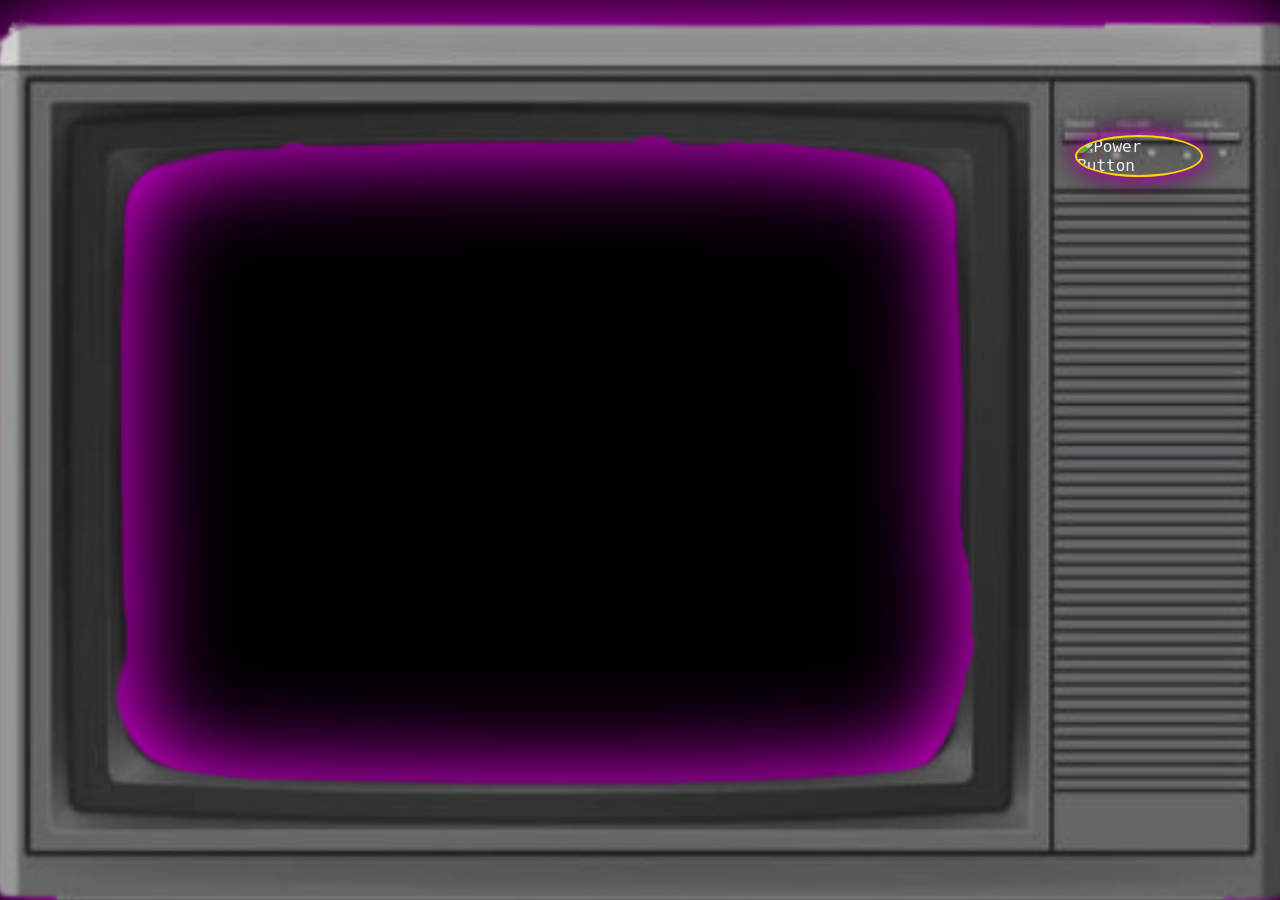
==== index.html @ 7971bd60 "feat: Integrate JSZip and FileSaver.js libraries Integrates the JSZip and FileSaver.js libraries int" ====
<!DOCTYPE html>
<html lang="en">
<head>
    <meta charset="UTF-8">
    <meta name="viewport" content="width=device-width, initial-scale=1.0">
    <title>ChromaShift: Hyper-Surreal Dreamscape</title>
    <link rel="stylesheet" href="chromashift.css">
    <!-- NEW: CRT overlay styles extracted for clarity -->
    <link rel="stylesheet" href="chromashift-crt.css">

    <!-- NEW: Import map to resolve Three.js module -->
    <script type="importmap">
    {
      "imports": {
        "three": "./three.module.js"
      }
    }
    </script>
</head>
<body>
    <!-- NEW: Intro click gate overlay using Chromashift.gif -->
    <!-- Removed in favor of CRT power button on TV panel -->
    <!--
    <div id="intro-click-gate">
        <div class="intro-notice intro-notice-top">
            TAP TO WAKE THE DREAM
        </div>
        <img src="/Chromashift.gif" alt="Chromashift intro">
        <div class="intro-notice intro-notice-bottom">
            YOUR PORTAL AWAITS
        </div>
    </div>
    -->

    <!-- Hidden background music element: Journey to the interwebs -->
    <audio id="main-audio" src="/Journey to the interweb.mp3" preload="auto"></audio>

    <!-- CRT Transition Overlay -->
    <div id="crt-overlay" class="active">
        <img src="/CRTV-removebg-preview.png" id="crt-tv" alt="CRT TV">
        <!-- NEW: Black "TV off" cover over the screen area -->
        <div id="crt-screen-off"></div>
        <img src="/RGB_LOGO_datamoshed_Glitch Assist Pack_ZoomIn(1) (1).gif" id="glitch-effect" alt="Glitch">
        <div id="prolog-text"></div>
        <!-- NEW: Chromashift power button on TV side panel -->
        <img src="/Chromashift.gif" id="crt-power-button" alt="Power Button">
        <svg id="eye-blink" viewBox="0 0 200 100">
            <ellipse cx="100" cy="50" rx="80" ry="40" fill="#ff00ff" opacity="0.8"/>
            <ellipse cx="100" cy="50" rx="30" ry="30" fill="#000"/>
            <rect id="eyelid-top" x="20" y="0" width="160" height="50" fill="#ff00ff"/>
            <rect id="eyelid-bottom" x="20" y="50" width="160" height="50" fill="#ff00ff"/>
        </svg>
    </div>

    <!-- Hidden narrative source for TTS -->
    <div id="narrative-audio-source" aria-hidden="true"></div>

    <!-- Cinematic vignette overlay sitting above the canvas but below HUD -->
    <div id="vignette"></div>

    <!-- Three.js Canvas -->
    <canvas id="scene-canvas"></canvas>

    <!-- Top UI Bar -->
    <div id="top-bar">
        <div id="scene-title">LOADING...</div>
        <div id="wtf-ticker">INITIALIZING DREAM STATE...</div>
        <div id="dream-time">00:00</div>
    </div>

    <!-- Bottom UI Bar -->
    <div id="bottom-bar">
        <div id="stats-panel">
            <div class="stat-item">
                <span class="stat-label">LUCIDITY</span>
                <div class="stat-bar-container">
                    <div class="stat-bar" id="lucidity-bar" style="width: 50%"></div>
                </div>
                <span class="stat-value" id="lucidity-value">50%</span>
            </div>
            <div class="stat-item">
                <span class="stat-label">REALITY COHERENCE</span>
                <div class="stat-bar-container">
                    <div class="stat-bar" id="coherence-bar" style="width: 30%"></div>
                </div>
                <span class="stat-value" id="coherence-value">30%</span>
            </div>
            <div class="stat-item">
                <span class="stat-label">PERCEPTION</span>
                <div class="stat-bar-container">
                    <div class="stat-bar" id="perception-bar" style="width: 75%"></div>
                </div>
                <span class="stat-value" id="perception-value">75%</span>
            </div>
            <div class="stat-item">
                <span class="stat-label">CHROMA-KEYS COLLECTED</span>
                <div class="stat-bar-container">
                    <div class="stat-bar" id="chroma-bar" style="width: 0%"></div>
                </div>
                <span class="stat-value" id="chroma-value">0 / 5</span>
            </div>
        </div>
        
        <div id="command-interface">
            <input type="text" id="command-input" placeholder="TYPE YOUR IMPOSSIBLE ACTION...">
            <button id="command-submit">MANIFEST</button>
            <button id="credits-button" title="Credits & Inspiration">◎</button>
        </div>

        <!-- RESTRUCTURED: Music player and TTS controls -->
        <div id="media-controls">
            <div id="song-title"></div>
            <div id="music-controls" aria-label="Music player controls">
                <button id="music-play-pause" title="Play/Pause music">▶</button>
                <button id="music-next" title="Skip to next track">⏭</button>
                <button id="music-vol-down" title="Turn volume down">➖</button>
                <button id="music-vol-up" title="Turn volume up">➕</button>
            </div>
            <div id="tts-controls">
                <button id="tts-toggle" title="Toggle narration (TTS)">🔊 TTS</button>
                <div id="tts-indicator" hidden></div>
            </div>
        </div>
    </div>

    <!-- Choice Bubbles (dynamically positioned in 3D) -->
    <div id="choice-bubbles"></div>

    <!-- Reality Flash Effect -->
    <div id="reality-flash"></div>

    <!-- Lightweight toast for UX feedback -->
    <div id="toast" aria-live="polite"></div>

    <!-- Global loading overlay for async operations -->
    <div id="global-loading" aria-hidden="true">
        <div class="loading-orb">
            <div class="loading-ring"></div>
            <div class="loading-core"></div>
        </div>
    </div>

    <!-- Credits & Inspiration Modal -->
    <div id="credits-modal" aria-hidden="true">
        <div id="credits-backdrop"></div>
        <div id="credits-content">
            <button id="credits-close" aria-label="Close credits">×</button>
            <h2>CREDITS & INSPIRATION</h2>
            <div id="credits-pages">
                <!-- Page 1: Main Credits & Competition Narrative -->
                <div class="credits-page" data-page-index="0">
                    <section>
                        <h3>Game Design</h3>
                        <p>Built on the core ChromaShift design pillars: hyper-surreal dreamscapes, total player agency, consciousness-based gameplay, and non-linear exploration of the Chroma-Dream.</p>
                    </section>
                    <section>
                        <h3>Core Mechanics</h3>
                        <p>Chroma-Dream state with Lucidity, Reality Coherence, Perception, and Dream Time metrics driving how the world bends and reacts to every impossible action.</p>
                    </section>
                    <section>
                        <h3>Generative Systems</h3>
                        <p>Dual control system combining curated choice bubbles with a Generative Command Interface, powered by interpretation modules that transform language into surreal scenes.</p>
                    </section>
                    <section>
                        <h3>Aesthetics & Visuals</h3>
                        <p>High-brightness, hyper-real interiors distorted by dream logic, using a surreal color palette, breathing lighting, and glitchy animation effects to keep reality unstable.</p>
                    </section>
                    <section>
                        <h3>Technical Stack</h3>
                        <p>Three.js and WebGL for panoramic rendering, custom shaders and post-processing vibes via CSS, and vanilla JavaScript orchestrating narrative, UI, and multimodal timing.</p>
                    </section>
                    <section>
                        <h3>Artistic Influences</h3>
                        <p>Surrealist art traditions, David Lynch’s dream logic, and Haruki Murakami’s quiet urban strangeness inform the tone, pacing, and sense of uncanny familiarity.</p>
                    </section>
                    <section>
                        <h3>Prompt Engineering</h3>
                        <p>Advanced prompting frameworks—including ReAct-style reasoning, multimodal narrative direction, dynamic UI/TTS integration, and generative scene templates—shape every response of the ChromaShift engine.</p>
                    </section>
                    <section class="credits-final-note">
                        <p>ChromaShift is not a game in the traditional sense. It is an experience; there is no ending, there is no beginning—there is only the Chroma-Dream.</p>
                    </section>
                    <!-- Competition submission & additional acknowledgements -->
                    <section>
                        <h3>🏆 Competition Submission: ChrømaShift</h3>
                        <p><strong>Category:</strong> Interactive Simulation / Generative AI Experience (Game Portion)</p>
                        <p><strong>Narrative Entry:</strong> This build of ChromaShift is submitted as the narrative entry for the game portion of the Chroma Awards competition.</p>
                        <p><strong>Title:</strong> ChrømaShift: The Psychedelic Quest for the Chroma Award</p>

                        <h4>1. Project Overview & Concept</h4>
                        <p>ChrømaShift is an Anti-Linear, Open-Agency Urban Dream Simulator that traps the player within a hostile, hyper-surreal consciousness stream. It is not a game about winning or losing; it is an immersive, psychedelic quest where the player's goal is to successfully navigate a fragmented reality to claim the Chroma Award, the validation of their lost identity.</p>
                        <ul>
                            <li><strong>Setting:</strong> The quest begins in a distorted version of the player's own living room, using a glitching CRT Television as the portal to the dreamscape.</li>
                            <li><strong>Narrative Core:</strong> The player must collect abstract resources called Chroma-Keys (paradoxes, impossible colors, memory fragments) by making non-linear choices that drive the hidden storyline forward.</li>
                            <li><strong>Aesthetic:</strong> Hyper-Realism meets Surrealism, using 8K photorealistic panoramas filtered through dream logic—melting objects, non-Euclidean geometry, and a high-brightness, psychedelic color palette (Neon Pink, Liquid Mercury).</li>
                        </ul>

                        <h4>2. Core Game Mechanics & Innovation</h4>
                        <ul>
                            <li><strong>Multimodal, Dynamic Rendering:</strong> Every player choice triggers a compulsory 4-step multimodal sequence:
                                <ol>
                                    <li>Narrative Generation – AI generates the plot beat and dialogue.</li>
                                    <li>Image Generation – AI generates a new 360° panoramic image based on the narrative text.</li>
                                    <li>Audio (TTS) Playback – Text-to-Speech reads only the narrative description over the transition.</li>
                                    <li>Dynamic UI Placement – Semi-transparent choice bubbles are dynamically mapped to contextually relevant visual points within the 360° scene, forcing interactive exploration.</li>
                                </ol>
                            </li>
                            <li><strong>Immersive Transition:</strong> Scene transitions use a Critical Transition Sequence with a full-screen CRT glitch effect, layered with the Eye Blink Mechanism and Reality Flash flicker.</li>
                            <li><strong>Dynamic State:</strong> Player stats (Lucidity, Reality Coherence, Perception) fluctuate constantly based on choices, reflecting the unstable nature of the dream.</li>
                        </ul>

                        <h4>3. Advanced Prompt Engineering & AI Tooling</h4>
                        <ul>
                            <li><strong>Platform Used:</strong> Built and refined using Websim, an AI-powered platform that transforms text prompts into dynamic web applications and games.</li>
                            <li><strong>Reasoning Framework:</strong> Narrative is managed using a ReAct logic approach (Reasoning and Acting), letting the AI determine the next plot point, generate the scene, and observe results for continuity.</li>
                            <li><strong>Storyline Control:</strong> Governed by the Psychedelic Chroma Award Quest Master Prompt, enforcing explicit chaining and maintaining the plot arc.</li>
                            <li><strong>Player Engagement:</strong> Contextual priming injects an immediate conflict at the start of the game, compelling the player to act instantly.</li>
                        </ul>

                        <h4>4. Project Credits & Location</h4>
                        <ul>
                            <li><strong>Concept & Game Design:</strong> 12Matt3r</li>
                            <li><strong>Development Platform:</strong> Websim AI</li>
                            <li><strong>Master Prompt Engineer:</strong> Gemini Prompt Engineering Master Toolkit</li>
                            <li><strong>Sound Design / Music:</strong> Sofa King Sad Boi</li>
                            <li><strong>Location:</strong> Charlotte, North Carolina</li>
                            <li><strong>Inspiration:</strong> Surrealist Art, David Lynch, Haruki Murakami</li>
                        </ul>
                    </section>
                    <section>
                        <h3>Additional Engines, Tools & Collaborators</h3>
                        <p>This project was shaped by a constellation of AI systems, platforms, and creative tooling:</p>
                        <ul>
                            <li>MiniMax Agent (systems orchestration and generative design)</li>
                            <li>Google Jules</li>
                            <li>Google Gemini</li>
                            <li>Glif.app</li>
                            <li>ElevenLabs (text-to-speech and voice rendering)</li>
                            <li>Kling AI</li>
                            <li>Hailuo AI</li>
                            <li>The Chroma Awards – this build serves as my narrative entry for the game portion of the competition.</li>
                        </ul>
                    </section>
                </div>

                <!-- Page 2: README.md -->
                <div class="credits-page" data-page-index="1">
                    <section>
                        <h3>Documentation Page 1: README.md</h3>
                        <pre class="credits-doc">
# 🌀 ChromaShift: Hyper-Surreal Dreamscape

**An Anti-Linear, Open-Agency Urban Dream Simulator**

---

## 🎨 CONCEPT OVERVIEW

**ChromaShift** is a hyper-surreal dreamscape experience (melting objects, impossible physics) that traps the player in a "Chroma-Dream"—a reality-bending state where the laws of physics and logic are advisory at best. Unlike traditional narrative-driven games, ChromaShift offers **total player agency** with no fixed objectives, only exploration and reaction to an increasingly distorted consciousness.

### Core Design Pillars

1. **Hyper-Realism Meets Surrealism**: Recognizable modern environments (supermarkets, streets, buildings) filtered through dream logic and impossible geometry
2. **Total Player Agency**: No predetermined narrative arc—only wildly non-linear choices that encourage chaotic exploration
3. **Surrealist Aesthetic**: Melting objects, elongated limbs, non-Euclidean geometry, and high-brightness 8K visual quality
4. **WTF Moments**: Every scene contains shocking, absurdist elements that challenge perception
5. **Consciousness-Based Gameplay**: Your actions alter the fabric of the subconscious dream world

---

## 🎮 GAME MECHANICS

### The Chroma-Dream State

You are trapped in a hyper-vivid consciousness stream where:
- **Reality Coherence** fluctuates based on your choices
- **Lucidity** determines your awareness within the dream
- **Perception** shifts between different states of awareness
- **Temporal Logic** is completely shattered

### Core Stats

| Stat | Description | Effect |
|------|-------------|--------|
| **LUCIDITY** | Your awareness level within the dream | Higher = more control over dream navigation |
| **REALITY COHERENCE** | How stable the dream environment is | Lower = more surreal distortions |
| **PERCEPTION** | Your current mode of sensory experience | Changes to DISTORTED, TEMPORAL FRACTURE, MULTIVERSAL AWARENESS, etc. |
| **DREAM TIME** | Non-linear temporal awareness | Displays impossible clock readings |

### Interaction System

**ChromaShift features a revolutionary dual control system:**

#### 🎯 Structured Control (Speech Bubbles)
- **360° Panoramic Exploration**: Drag to look around the surreal environment
- **Five Choice Bubbles**: 4 free exploration choices + 1 optional mission choice
- **Curated Outcomes**: Carefully crafted surreal scenarios
- **Guided Experience**: Perfect for first-time dreamers

#### 🌌 Generative Control (Command Interface)
- **Location Shifting**: Type any destination to instantly manifest there
- **Action Manifestation**: Type any action to reshape reality
- **Unlimited Freedom**: AI-interpreted surrealist responses
- **Total Agency**: No restrictions, no wrong inputs

#### 🔄 Hybrid Approach
- **Mix Both Systems**: Use bubbles for guidance, commands for creativity
- **Chromatist Powers**: As a lucid dreamer, you can control reality through language
- **Emergent Narrative**: Create your own story through exploration

#### Universal Features
- **Reality Blinks**: Periodic flickers that snap you between dream states
- **Eye Blink Mechanism**: Simulates the dreamer's consciousness blinking
- **Subconscious Whispers**: Cryptic messages from your deeper mind
- **Dream State Tracking**: Lucidity, coherence, and perception evolve with your choices

---

## 🌆 THE STARTING SCENE

### **SUPERMARKET AISLE 7 [LIQUEFACTION ZONE]**

You wake in a sterile, brightly-lit supermarket aisle. But immediately, the surrealism overwhelms:

#### Environmental Anomalies:
- **Liquid Floor**: The ground has liquefied into thick, mercury-like substance. Products slowly sink.
- **Melting Clock Radio**: Above the meat cooler, a digital clock melts like plastic, dripping LED numbers (reading 25:87:∞)
- **Sentient Mascot**: A cartoon rabbit on a cereal box blinks and tracks your movements with painted eyes
- **Flickering Neon**: Signs alternate between "FRESH" and "FLESH"
- **Impossible Physics**: Gravity and logic are completely broken

#### Initial Four Choices:

1. **Touch the liquid floor** → Experience tactile void and mercury contact
2. **Stare at the blinking mascot** → Commune with an entity from advertising hell
3. **Lick the melting clock radio** → Consume time itself and fracture temporal perception
4. **Walk through the meat cooler** → Discover a cathedral of alternate selves

Each choice leads to **completely different realities** with new surreal outcomes and four fresh choices, creating an infinite branching dreamscape.

---

## 🎨 VISUAL DESIGN PHILOSOPHY

### Color Palette (Surrealist)

- **Dream Gold** (#FFD700): Highlights and divine elements
- **Liquid Mercury** (#C0C0C0): Floor, reflections, consciousness
- **Neon Pink** (#FF10F0): Anomalies and warnings
- **Electric Cyan** (#00FFFF): Reality coherence indicators
- **Melting Orange** (#FF6B35): Temporal distortions
- **Consciousness Purple** (#8B00FF): Choice bubbles and perception shifts

### Lighting Strategy

- **High-Brightness**: 1.4x brightness boost for hyper-realistic quality
- **Multiple Light Sources**: Ambient + directional + point lights creating dream-glow
- **Tone Mapping**: ACES Filmic for cinematic surrealism
- **Exposure**: 1.5x for that "too real to be real" aesthetic

### Animation Effects

- **Glitch Titles**: Text that periodically distorts and color-shifts
- **Floating Bubbles**: Choice prompts that drift with dream physics
- **Pulsing Meters**: Reality coherence bars that breathe
- **Subtle Distortion**: Entire panorama gently warps and scales
- **Ticker Pulse**: Anomaly warnings that float and glow

---

## 🧠 NARRATIVE APPROACH

### No Fixed Story

ChromaShift deliberately avoids traditional narrative structure:

- ❌ No revenge plot
- ❌ No redemption arc
- ❌ No clear antagonist
- ❌ No "winning" or "losing"

### Total Open-World Agency

Instead, you have:

- ✅ Complete freedom to explore surreal branches
- ✅ Choices that represent disparate, non-sequential actions
- ✅ Petty chaos alongside philosophical decisions
- ✅ Interactions with hallucinations and impossible entities
- ✅ Self-contained surreal vignettes that don't require continuity

### Example Choice Philosophy

Traditional game choice:
> "Help the NPC or ignore them?"

ChromaShift choice:
> "Touch the liquid floor, stare at the blinking mascot, lick the melting clock radio, or walk through the meat cooler?"

**No logic. No consequences you can predict. Pure dream exploration.**

---

## 🎭 KEY FEATURES

### 1. **Reality Blink System**

- Periodic white flashes that "snap" reality
- Triggers during choice transitions
- Simulates the unstable nature of dream consciousness

### 2. **Eye Blink Mechanism**

- SVG-based eyelid animation
- Closes when transitioning between scenes
- Creates immersive first-person consciousness experience

### 3. **WTF Moment Ticker**

- Always displays the current anomaly
- Examples:
  - "Floor liquefaction observed"
  - "Mascot eyes tracking viewer independently"
  - "Memories reflected in mercury-coated fingers"
  - "Cathedral of alternate selves on meat hooks"

### 4. **Subconscious Whisper System**

Cryptic messages that appear periodically:

- "The products remember when they were trees..."
- "Time tastes like copper here..."
- "The floor knows your name..."
- "Your reflection is walking independently..."
- "Reality is on lunch break..."

### 5. **Dynamic Stat Fluctuation**

Your stats change constantly:

- Choices impact Lucidity and Reality Coherence
- Passive drift simulates dream instability
- Perception modes unlock new ways of experiencing the world

### 6. **Branching Surreal Outcomes**

Every choice leads to a new surreal scenario with:

- New title (e.g., "TACTILE VOID [MERCURY CONTACT]")
- Elaborate description of impossible events
- New WTF moment
- Four fresh choices to continue exploration

---

## 🔧 TECHNICAL IMPLEMENTATION

### Technologies Used

- **Three.js**: 360° panoramic rendering
- **WebGL**: High-performance 3D graphics
- **Custom Shaders**: Distortion and glow effects
- **CSS Animations**: Glitch, pulse, float effects
- **Vanilla JavaScript**: No framework dependencies

### File Structure

chromashift/
├── index.html          # Main game structure
├── chromashift.css     # Surrealist styling & animations
├── chromashift.js      # Game logic & Three.js rendering
└── imgs/               # Surreal supermarket panoramas
    ├── supermarket_dreamscape_7.png
    ├── supermarket_dreamscape_5.jpg
    └── supermarket_dreamscape_1.jpg

### Performance Optimizations

- **Efficient Panorama Loading**: Texture disposal and geometry cleanup
- **Fallback Generation**: Procedural panorama if images fail to load
- **RequestAnimationFrame**: Smooth 60fps rendering
- **Responsive Design**: Adapts to all screen sizes

---

## 🎬 HOW TO EXPERIENCE CHROMASHIFT

### 1. Launch the Experience

Open `index.html` in a modern web browser (Chrome, Firefox, Edge, Safari)

### 2. Wait for Initialization

- Splash screen displays "CHROMASHIFT - ENTERING CHROMA-DREAM STATE"
- Loading bar fills with psychedelic gradient
- Eye opens to reveal the supermarket dreamscape

### 3. Explore the Panorama

- **Drag** to look around the 360° environment
- **Scroll** to zoom in/out
- Observe surreal details: liquid floor, melting clock, blinking mascot

### 4. Make Choices

- **Click any of the four choice bubbles** positioned around the view
- Each choice triggers:
  - Reality blink flash
  - Eye closing/opening animation
  - New surreal scenario
  - Updated stats and WTF moment
  - Four new choices

### 5. Embrace the Chaos

- There are no "correct" choices
- No way to "win" or "lose"
- Just endless surreal exploration
- Let the dream take you wherever it wants

---

## 🌀 EXAMPLE PLAYTHROUGH

**START**: Supermarket Aisle 7
- You see the liquid floor, melting clock, blinking mascot
- **Choice**: Lick the melting clock radio

**SCENE 2**: Temporal Taste Test [Clock Consumption]
- You swallow time itself, perceive future and past simultaneously
- Meat cooler opens, revealing envelopes from the future
- **Choice**: Climb into the meat cooler

**SCENE 3**: Refrigeration Threshold [Cold Passage]
- Inside cooler is a vast cathedral made of frozen breath
- You see alternate versions of yourself hanging on meat hooks
- Your throne-self greets you: "Welcome back. You've been gone for seventeen seconds and thirty years."
- **Choice**: Touch one of the alternate-you husks

**SCENE 4**: [Continues infinitely...]

---

## 🎯 DESIGN GOALS ACHIEVED

### ✅ Hyper-Surreal Aesthetic

- Surrealist-inspired melting, elongated, impossible geometry
- High-brightness, 8K-quality visual presentation
- Dream logic permeates every element

### ✅ Total Player Agency

- No forced narrative progression
- Wildly disparate choice options
- Non-sequential exploration encouraged

### ✅ WTF Moments Every Scene

- Liquid floors, sentient mascots, temporal consumption
- Cathedrals in coolers, mercury memories, alphabet cereal
- Constantly escalating absurdism

### ✅ Open-World Dream State

- Infinite branching possibilities
- No "main quest" or objective markers
- Pure consciousness exploration

### ✅ Immersive Consciousness Simulation

- Reality blinks, eye blinks, subconscious whispers
- Fluctuating stats representing dream instability
- First-person perspective locked into dreamscape

---

## 🚀 FUTURE EXPANSION POSSIBILITIES

While ChromaShift is complete as a surreal experience, potential expansions could include:

1. **Additional Starting Locations**:
   - Corporate office where gravity rotates
   - Public park where trees walk
   - Subway station with trains to impossible destinations

2. **Multiplayer Dream Sharing**:
   - Other dreamers appear as distorted figures
   - Shared hallucinations and collective surrealism

3. **Lucid Dreaming Mechanics**:
   - High Lucidity unlocks reality manipulation
   - Ability to "paint" new surreal elements into existence

4. **Dream Journal System**:
   - Automatically logs your choices and outcomes
   - Creates a narrative from your chaotic exploration

5. **Procedural Surrealism**:
   - AI-generated impossible scenarios
   - Infinite unique WTF moments

---

## 🎨 CREDITS & INSPIRATION

### Artistic Influences

- **Surrealist Art**: Dream logic, melting forms, impossible physics
- **René Magritte**: Impossible juxtapositions, everyday surrealism
- **David Lynch**: Dreamlike narratives, absurdist horror-comedy
- **Haruki Murakami**: Surreal urban landscapes, parallel realities

### Technical Inspiration

- **Three.js Examples**: Panoramic camera controls
- **Vaporwave Aesthetic**: High-saturation, nostalgia-filtered visuals
- **Glitch Art**: Digital distortion, reality fragmentation

### Game Design Philosophy

- **Kentucky Route Zero**: Non-linear storytelling, magical realism
- **Hylics**: Surreal clay-animation aesthetic, dream logic
- **LSD Dream Emulator**: Pure exploration, no objectives, PSX dreamscapes

---

## 📋 TECHNICAL REQUIREMENTS

### Browser Compatibility

- **Chrome**: ✅ Recommended
- **Firefox**: ✅ Fully supported
- **Safari**: ✅ Supported (WebGL required)
- **Edge**: ✅ Fully supported

### System Requirements

- **GPU**: WebGL-capable graphics
- **RAM**: 2GB minimum (4GB recommended)
- **Display**: 1920x1080 or higher for best experience
- **Internet**: Required for Three.js CDN (can be made offline)

---

## 🧠 GENERATIVE COMMAND SYSTEM

### The Chromatist's Power

ChromaShift 2.0 introduces **generative text commands**—the ultimate expression of lucid control within the Chroma-Dream. As a Chromatist (lucid dreamer), you can manipulate reality directly through language.

### Command Modules

#### 🌀 Location Shifting
**Purpose:** Instantly travel to any location you imagine
**Examples:**
- "Underwater cathedral made of memories"
- "The edge of my own consciousness"
- "A city where buildings cry"
- "Inside a dying star"

**How it works:**
1. Type your destination
2. Click "SHIFT REALITY" or press Enter
3. The dream interprets through surrealist logic
4. You manifest in a unique dreamscape

#### ✨ Action Manifestation
**Purpose:** Execute any action within your current scene
**Examples:**
- "Touch the rippling asphalt and feel it think"
- "Speak to the geometric cars about existence"
- "Eat the crystallized trophy of my ambitions"
- "Dance with the melting shadows"

**How it works:**
1. Type your action
2. Click "MANIFEST" or press Enter
3. The dream responds with surreal consequences
4. Reality reshapes around your choice

### Generative AI Interpretation

The system recognizes location types:
- **Ocean/Water** → Liquid consciousness dreamscapes
- **Sky/Air** → Atmospheric cathedrals
- **Forest/Nature** → Temporal growth zones
- **City/Urban** → Geometric impossibility
- **Space/Void** → Cosmic awareness
- **Home/Familiar** → Distorted nostalgia
- **Abstract concepts** → Pure conceptual spaces

The system recognizes action types:
- **Touch** → Tactile reality breaches
- **Consume** → Consumption reversals
- **Speak** → Sonic manifestations
- **Look** → Visual recursion loops
- **Abstract** → Paradox resolutions

### Unlimited Possibilities

**There are no wrong inputs.** 
Every command is valid. Every destination exists. Every action has consequences.

The generative system interprets **everything** through dream logic, creating unique, contextual responses based on:
- Your input text
- Current scene context
- Dream state (lucidity/coherence)
- Surrealist interpretation algorithms

**See:** `GENERATIVE_SYSTEM.md` for complete technical documentation  
**See:** `GENERATIVE_QUICKSTART.md` for beginner guide

---

## 🌈 FINAL NOTES

**ChromaShift** is not a game in the traditional sense. It's an **experience**—a dive into the unconscious mind where logic, consequence, and narrative structure dissolve into pure surreal exploration.

There is no ending. There is no beginning. There is only the **Chroma-Dream**, and the choices you make within its impossible geometry.

There is no ending. There is no beginning. There is only the **Chroma-Dream**, and the choices you make within its impossible geometry.

### Remember:
- **Touch what should not be touched**
- **See what cannot be seen**
- **Taste time itself**
- **Walk through walls made of frozen prayers**

**The dream is waiting.**

---

**A ChromaShift Experience**  
*Dreams Rendered in Real-Time*

---

## 🛠️ DEVELOPER NOTES

### Customization Guide

#### Adding New Choices
Edit `chromashift.js` → `initializeChoiceOutcomes()` method:

choice5: {
    title: 'YOUR SCENE TITLE',
    description: 'Elaborate surreal description...',
    wtfMoment: 'Brief anomaly description',
    statsChange: { lucidity: +10, realityCoherence: -5 },
    newChoices: [
        'Choice A',
        'Choice B', 
        'Choice C',
        'Choice D'
    ]
}

#### Changing Visual Style
Edit `chromashift.css` → `:root` variables:

--dream-gold: #FFD700;        /* Primary highlight color */
--neon-pink: #FF10F0;         /* Anomaly indicator */
--electric-cyan: #00FFFF;     /* Reality coherence */
--brightness-boost: 1.4;      /* Overall brightness */

#### Adding New Panoramas
1. Place image in `imgs/` directory
2. Update `currentScene.panoramaUrl` in `chromashift.js`
3. Supported formats: PNG, JPG (2048x1024 recommended)

---

**END OF DOCUMENTATION**

                </pre>
                    </section>
                </div>

                <!-- Page 3: QUICKSTART.md -->
                <div class="credits-page" data-page-index="2">
                    <section>
                        <h3>Documentation Page 2: QUICKSTART.md</h3>
                        <pre class="credits-doc">
👑 CHRØMASHIFT: FINAL QUICK REFERENCE GUIDE
This guide summarizes the core functionality, the narrative structure, and the critical multimodal sequence for the final game build.
...
                        </pre>
                    </section>
                </div>

                <!-- Page 4: PROJECT_SUMMARY.md -->
                <div class="credits-page" data-page-index="3">
                    <section>
                        <h3>Documentation Page 3: PROJECT_SUMMARY.md</h3>
                        <pre class="credits-doc">
👑 CHROMA SHIFT: FINAL COMPETITION SUMMARY (V2.0)
1. PROJECT OVERVIEW & CONCEPT
Title: ChrømaShift: The Psychedelic Quest for the Chroma Award
...
                        </pre>
                    </section>
                </div>
            </div>
        </div>
    </div>

    <!-- NEW: Main game bootstrap -->
    <script src="https://cdnjs.cloudflare.com/ajax/libs/jszip/3.10.1/jszip.min.js"></script>
    <script src="https://cdnjs.cloudflare.com/ajax/libs/FileSaver.js/2.0.5/FileSaver.min.js"></script>
    <script type="module" src="./chromashift-navigator.js"></script>
</body>
</html>
---- chromashift.css ----
/* AGENT-STYLED: This file was refactored into modular CSS chunks for maintainability. */
/* removed inline style rules; moved into:
   - chromashift-variables.css
   - chromashift-layout.css
   - chromashift-stats.css
   - chromashift-command.css
   - chromashift-bubbles.css
   - chromashift-responsive.css
*/

@import url('./chromashift-variables.css');
@import url('./chromashift-layout.css');
@import url('./chromashift-stats.css');
@import url('./chromashift-command.css');
@import url('./chromashift-bubbles.css');
@import url('./chromashift-responsive.css');
---- chromashift-crt.css ----
/* CRT-specific overlay and intro TV styling extracted from chromashift.css */

/* CRT Transition Overlay */
#crt-overlay {
    position: fixed;
    top: 0;
    left: 0;
    width: 100%;
    height: 100%;
    background: #000000; /* make outer area solid so only TV fills view */
    z-index: 1000;
    display: flex;
    align-items: center;
    justify-content: center;
    opacity: 0;
    pointer-events: none;
    transition: opacity 0.5s;
}

#crt-overlay.active {
    opacity: 1;
    pointer-events: all;
}

/* UPDATED: Make CRT TV fill the entire screen and crop as needed (no background edge) */
#crt-tv {
    position: absolute;
    inset: -10%;
    width: 120%;
    height: 120%;
    object-fit: cover;
    z-index: 1003;
    filter: drop-shadow(0 0 50px var(--neon-pink));
    transform: none;
}

/* Black "TV off" cover enlarged to cover the purple edges */
#crt-screen-off {
    position: absolute;
    top: 50%;
    left: 50%;
    transform: translate(-50%, -50%);
    width: 90%;
    max-width: 1350px;
    height: 90%;
    background: #000000;
    z-index: 1002;
    box-shadow: 0 0 40px rgba(0, 0, 0, 0.95);
}

/* RGB glitch effect centered in the TV screen area */
#glitch-effect {
    position: absolute;
    top: 50%;
    left: 45%;
    transform: translate(-50%, -50%);
    width: 80%;
    max-width: 1200px;
    height: 80%;
    z-index: 1002;
    mix-blend-mode: screen;
    animation: glitch-pulse 0.3s infinite;
    opacity: 0.09;
}

/* Power button (Chromashift.gif) on TV side panel */
#crt-power-button {
    position: absolute;
    z-index: 1004;
    right: 6%;
    top: 15%;
    width: 10%;
    max-width: 130px;
    transform: translateY(0);
    cursor: pointer;
    border-radius: 50%;
    box-shadow:
        0 0 20px rgba(255, 0, 255, 0.9),
        0 0 32px rgba(0, 0, 0, 0.95);
    border: 2px solid var(--dream-gold);
}

#crt-power-button:hover {
    transform: scale(1.05);
    box-shadow:
        0 0 26px rgba(255, 0, 255, 1),
        0 0 40px rgba(0, 0, 0, 1);
}

/* Narrative box inside CRT overlay */
#prolog-text {
    position: absolute;
    top: 20%;
    left: 43%;
    transform: translateX(-50%);
    width: 60%;
    max-width: 1000px;
    height: 60%;
    padding: 30px;
    background: rgba(0, 0, 0, 0.85);
    border: 3px solid var(--reality-red);
    color: var(--dream-gold);
    font-size: 18px;
    line-height: 1.6;
    text-align: center;
    z-index: 1001;
    animation: text-glitch 0.5s infinite;
    box-shadow: 0 0 30px var(--reality-red);
    display: flex;
    flex-direction: column;
    justify-content: space-between;
}

/* Structured text styles inside CRT overlay */
#prolog-text .crt-title {
    font-size: 20px;
    font-weight: bold;
    margin-bottom: 12px;
    text-shadow: 0 0 10px var(--dream-gold);
}

#prolog-text .crt-prolog {
    font-size: 16px;
    margin-bottom: 16px;
    color: var(--electric-cyan);
}

#prolog-text .crt-narrative {
    font-size: 14px;
    line-height: 1.5;
    color: var(--ghost-white);
    flex-grow: 1;
    overflow-y: auto;
    padding-right: 6px;
    max-height: none;
}

/* "WAKE UP" button inside the CRT overlay for the initial menu */
#wake-up-button {
    margin-top: 18px;
    padding: 10px 26px;
    background: linear-gradient(135deg, var(--reality-red), var(--neon-pink));
    border: none;
    color: var(--ghost-white);
    font-family: 'Space Mono', monospace;
    font-size: 14px;
    font-weight: bold;
    text-transform: uppercase;
    border-radius: 999px;
    cursor: pointer;
    box-shadow:
        0 0 14px rgba(255, 0, 85, 0.9),
        0 0 24px rgba(0, 0, 0, 0.9);
    transition: transform 0.15s ease, box-shadow 0.15s ease, opacity 0.2s ease;
}

#wake-up-button:hover {
    transform: translateY(-1px) scale(1.03);
    box-shadow:
        0 0 18px rgba(255, 0, 255, 0.9),
        0 0 30px rgba(0, 0, 0, 1);
}

#wake-up-button:active {
    transform: translateY(1px) scale(0.97);
    box-shadow:
        0 0 10px rgba(255, 0, 85, 0.7),
        0 0 20px rgba(0, 0, 0, 0.9);
}

#wake-up-button:disabled {
    opacity: 0.6;
    cursor: default;
    box-shadow: none;
}

@keyframes text-glitch {
    0%, 90%, 100% { transform: translateX(-50%) skew(0deg); }
    92% { transform: translateX(-50%) skew(-2deg); }
    94% { transform: translateX(-50%) skew(2deg); }
    96% { transform: translateX(-50%) skew(-1deg); }
}

/* Eye blink overlay */
#eye-blink {
    position: absolute;
    width: 300px;
    height: 150px;
    top: 50%;
    left: 50%;
    transform: translate(-50%, -50%);
    z-index: 1004;
    opacity: 0;
}

#eye-blink.blink {
    animation: eye-blink-anim 0.6s ease-in-out;
}

@keyframes eye-blink-anim {
    0% { opacity: 0; }
    10% { opacity: 1; }
    15% { opacity: 1; }
    20% { opacity: 1; }
    30% { opacity: 1; }
    40% { opacity: 0; }
    100% { opacity: 0; }
}

#eyelid-top, #eyelid-bottom {
    transition: transform 0.15s ease-in-out;
}

#eye-blink.blink #eyelid-top {
    animation: eyelid-top-anim 0.6s ease-in-out;
}

#eye-blink.blink #eyelid-bottom {
    animation: eyelid-bottom-anim 0.6s ease-in-out;
}

@keyframes eyelid-top-anim {
    0%, 100% { transform: translateY(0); }
    15%, 30% { transform: translateY(50px); }
}

@keyframes eyelid-bottom-anim {
    0%, 100% { transform: translateY(0); }
    15%, 30% { transform: translateY(-50px); }
}

/* Mobile adjustments for CRT layout */
@media (max-width: 600px) {
    #crt-power-button {
        right: 4%;
        top: 18%;
        width: 16%;
    }

    #prolog-text {
        width: 90%;
        max-width: none;
        padding: 20px;
        font-size: 14px;
        top: 10%;
        height: 75%;
    }

    #crt-screen-off,
    #glitch-effect {
        width: 90%;
        max-width: none;
        height: 90%;
    }

    #glitch-effect {
        left: 45%;
    }
}
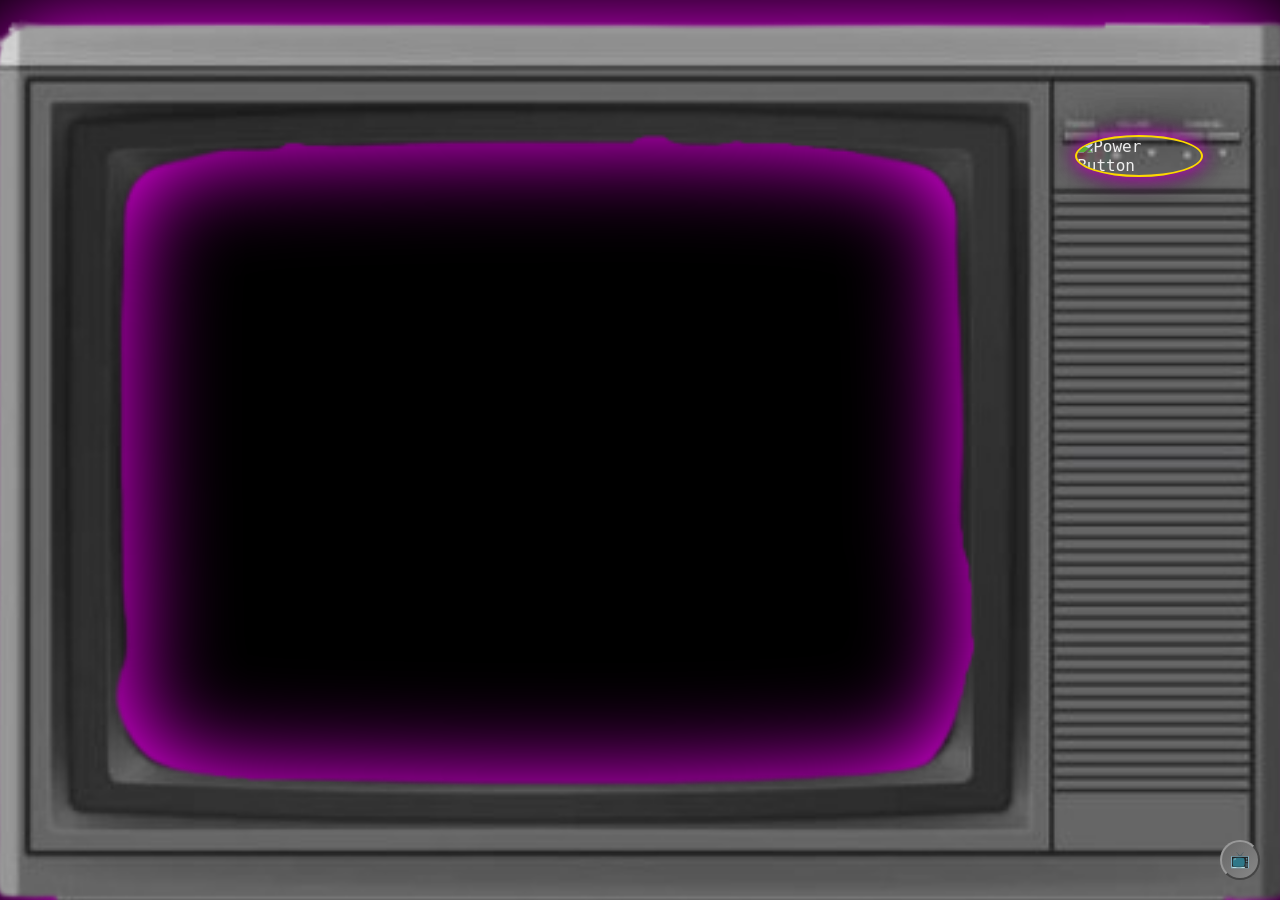
==== commit 86564d15: "Sync with matrix message 337096722354244" ====
--- a/index.html
+++ b/index.html
@@ -7,6 +7,12 @@
     <link rel="stylesheet" href="chromashift.css">
     <!-- NEW: CRT overlay styles extracted for clarity -->
     <link rel="stylesheet" href="chromashift-crt.css">
+    <!-- Anomaly System Styles -->
+    <link rel="stylesheet" href="chromashift-anomalies.css">
+    <!-- Monkey Paw System Styles -->
+    <link rel="stylesheet" href="chromashift-monkeypaw.css">
+    <!-- DreamOS Windows 97 System Styles -->
+    <link rel="stylesheet" href="chromashift-dreamos.css">
 
     <!-- NEW: Import map to resolve Three.js module -->
     <script type="importmap">
@@ -104,6 +110,7 @@
         <div id="command-interface">
             <input type="text" id="command-input" placeholder="TYPE YOUR IMPOSSIBLE ACTION...">
             <button id="command-submit">MANIFEST</button>
+            <button id="monkey-paw-btn" title="The Cursed Monkey's Paw">🐾</button>
             <button id="credits-button" title="Credits & Inspiration">◎</button>
         </div>
 
@@ -120,6 +127,9 @@
                 <button id="tts-toggle" title="Toggle narration (TTS)">🔊 TTS</button>
                 <div id="tts-indicator" hidden></div>
             </div>
+            <div class="keyboard-shortcuts-hint">
+                <strong>Audio Shortcuts:</strong> Space (Play/Pause), ↑↓ (Volume), → (Next)
+            </div>
         </div>
     </div>
 
@@ -131,6 +141,9 @@
 
     <!-- Lightweight toast for UX feedback -->
     <div id="toast" aria-live="polite"></div>
+
+    <!-- Monkey Paw Interface Container -->
+    <div id="monkey-paw-interface"></div>
 
     <!-- Global loading overlay for async operations -->
     <div id="global-loading" aria-hidden="true">
@@ -241,6 +254,7 @@
                             <li>The Chroma Awards – this build serves as my narrative entry for the game portion of the competition.</li>
                         </ul>
                     </section>
+                    <button id="save-story-button" class="save-story-button hidden">Save Your Story 💾</button>
                 </div>
 
                 <!-- Page 2: README.md -->
@@ -809,6 +823,11 @@
     <script src="https://cdnjs.cloudflare.com/ajax/libs/jszip/3.10.1/jszip.min.js"></script>
     <script src="https://cdnjs.cloudflare.com/ajax/libs/FileSaver.js/2.0.5/FileSaver.min.js"></script>
     <script type="module" src="./chromashift-navigator.js"></script>
+    
+    <!-- DreamOS Windows 97 System -->
+    <script type="module" src="./chromashift-dreamos-api.js"></script>
+    <script type="module" src="./chromashift-dreamos-game.js"></script>
+    <script type="module" src="./chromashift-dreamos-integration.js"></script>
 </body>
 </html>
 
--- a/chromashift-anomalies.css
+++ b/chromashift-anomalies.css
@@ -0,0 +1,368 @@
+/* chromashift-anomalies.css */
+/* Styling for the persistent anomaly system */
+
+/* Anomaly Feed */
+.anomaly-feed {
+    position: fixed;
+    bottom: 20px;
+    right: 20px;
+    width: 300px;
+    max-height: 400px;
+    overflow-y: auto;
+    background: rgba(0, 0, 0, 0.9);
+    border: 2px solid var(--neon-pink, #FF10F0);
+    border-radius: 8px;
+    padding: 16px;
+    z-index: 1000;
+    backdrop-filter: blur(10px);
+    box-shadow: 0 0 20px rgba(255, 16, 240, 0.3);
+}
+
+.anomaly-feed h4 {
+    color: var(--dream-gold, #FFD700);
+    margin: 0 0 12px 0;
+    font-size: 14px;
+    text-transform: uppercase;
+    letter-spacing: 1px;
+}
+
+.anomaly-card {
+    background: rgba(20, 20, 20, 0.8);
+    border: 1px solid rgba(255, 16, 240, 0.3);
+    border-radius: 6px;
+    padding: 12px;
+    margin-bottom: 12px;
+    transition: all 0.3s ease;
+}
+
+.anomaly-card:hover {
+    border-color: var(--electric-cyan, #00FFFF);
+    box-shadow: 0 0 15px rgba(0, 255, 255, 0.2);
+    transform: translateY(-2px);
+}
+
+.anomaly-card.injection {
+    border-left: 4px solid var(--dream-gold, #FFD700);
+}
+
+.anomaly-card.discovery {
+    border-left: 4px solid var(--neon-pink, #FF10F0);
+}
+
+.anomaly-header {
+    display: flex;
+    justify-content: space-between;
+    align-items: center;
+    margin-bottom: 8px;
+}
+
+.anomaly-header h4 {
+    color: var(--electric-cyan, #00FFFF);
+    margin: 0;
+    font-size: 13px;
+    font-weight: 600;
+}
+
+.anomaly-time {
+    color: rgba(255, 255, 255, 0.6);
+    font-size: 11px;
+}
+
+.anomaly-content {
+    margin-bottom: 8px;
+}
+
+.anomaly-content p {
+    color: rgba(255, 255, 255, 0.9);
+    margin: 0 0 8px 0;
+    font-size: 12px;
+    line-height: 1.4;
+}
+
+.anomaly-image {
+    max-width: 100%;
+    border-radius: 4px;
+    margin: 8px 0;
+    border: 1px solid rgba(255, 16, 240, 0.3);
+}
+
+.anomaly-audio {
+    width: 100%;
+    margin-top: 8px;
+    filter: sepia(1) hue-rotate(320deg) saturate(2);
+}
+
+.anomaly-meta {
+    display: flex;
+    justify-content: space-between;
+    align-items: center;
+    font-size: 11px;
+}
+
+.anomaly-type {
+    color: var(--dream-gold, #FFD700);
+    text-transform: uppercase;
+    font-weight: 600;
+}
+
+.influence-count {
+    color: var(--electric-cyan, #00FFFF);
+}
+
+/* Anomaly Modal */
+.anomaly-modal {
+    position: fixed;
+    top: 0;
+    left: 0;
+    width: 100%;
+    height: 100%;
+    background: rgba(0, 0, 0, 0.8);
+    z-index: 2000;
+    display: flex;
+    justify-content: center;
+    align-items: center;
+    backdrop-filter: blur(5px);
+}
+
+.anomaly-modal-content {
+    background: linear-gradient(135deg, rgba(0, 0, 0, 0.95) 0%, rgba(20, 20, 20, 0.95) 100%);
+    border: 2px solid var(--neon-pink, #FF10F0);
+    border-radius: 12px;
+    width: 90%;
+    max-width: 500px;
+    max-height: 80vh;
+    overflow-y: auto;
+    box-shadow: 0 0 40px rgba(255, 16, 240, 0.4);
+}
+
+.anomaly-modal-header {
+    display: flex;
+    justify-content: space-between;
+    align-items: center;
+    padding: 20px;
+    border-bottom: 1px solid rgba(255, 16, 240, 0.3);
+}
+
+.anomaly-modal-header h3 {
+    color: var(--dream-gold, #FFD700);
+    margin: 0;
+    font-size: 18px;
+    text-transform: uppercase;
+    letter-spacing: 2px;
+}
+
+.anomaly-modal-close {
+    background: none;
+    border: none;
+    color: var(--electric-cyan, #00FFFF);
+    font-size: 24px;
+    cursor: pointer;
+    padding: 0;
+    width: 30px;
+    height: 30px;
+    display: flex;
+    align-items: center;
+    justify-content: center;
+    border-radius: 50%;
+    transition: all 0.3s ease;
+}
+
+.anomaly-modal-close:hover {
+    background: rgba(255, 16, 240, 0.2);
+    color: var(--neon-pink, #FF10F0);
+}
+
+/* Anomaly Form */
+.anomaly-form {
+    padding: 20px;
+}
+
+.form-group {
+    margin-bottom: 16px;
+}
+
+.form-group label {
+    display: block;
+    color: var(--electric-cyan, #00FFFF);
+    font-size: 12px;
+    font-weight: 600;
+    text-transform: uppercase;
+    letter-spacing: 1px;
+    margin-bottom: 6px;
+}
+
+.form-group input,
+.form-group textarea {
+    width: 100%;
+    padding: 12px;
+    background: rgba(0, 0, 0, 0.7);
+    border: 1px solid rgba(255, 16, 240, 0.3);
+    border-radius: 6px;
+    color: white;
+    font-family: inherit;
+    font-size: 14px;
+    transition: all 0.3s ease;
+}
+
+.form-group input:focus,
+.form-group textarea:focus {
+    outline: none;
+    border-color: var(--electric-cyan, #00FFFF);
+    box-shadow: 0 0 10px rgba(0, 255, 255, 0.3);
+}
+
+.form-group textarea {
+    resize: vertical;
+    min-height: 80px;
+}
+
+.anomaly-submit {
+    background: linear-gradient(45deg, var(--neon-pink, #FF10F0), var(--electric-cyan, #00FFFF));
+    border: none;
+    color: black;
+    padding: 12px 24px;
+    border-radius: 6px;
+    font-weight: 600;
+    text-transform: uppercase;
+    letter-spacing: 1px;
+    cursor: pointer;
+    transition: all 0.3s ease;
+    width: 100%;
+    font-size: 14px;
+}
+
+.anomaly-submit:hover {
+    transform: translateY(-2px);
+    box-shadow: 0 5px 15px rgba(255, 16, 240, 0.4);
+}
+
+#anomaly-feedback {
+    margin-top: 12px;
+    padding: 8px;
+    border-radius: 4px;
+    font-size: 12px;
+    font-weight: 600;
+    text-align: center;
+}
+
+#anomaly-feedback.success {
+    background: rgba(0, 255, 0, 0.2);
+    color: #00FF00;
+    border: 1px solid #00FF00;
+}
+
+#anomaly-feedback.error {
+    background: rgba(255, 0, 0, 0.2);
+    color: #FF0000;
+    border: 1px solid #FF0000;
+}
+
+/* Anomaly Info */
+.anomaly-info {
+    padding: 0 20px 20px;
+    border-top: 1px solid rgba(255, 16, 240, 0.2);
+    margin-top: 20px;
+}
+
+.anomaly-info p {
+    color: rgba(255, 255, 255, 0.8);
+    font-size: 13px;
+    line-height: 1.5;
+    margin: 0;
+}
+
+.anomaly-info strong {
+    color: var(--dream-gold, #FFD700);
+}
+
+/* Anomaly Toggle Button */
+#anomaly-toggle {
+    background: rgba(255, 16, 240, 0.1);
+    border: 1px solid var(--neon-pink, #FF10F0);
+    color: var(--neon-pink, #FF10F0);
+    padding: 8px 12px;
+    border-radius: 6px;
+    font-size: 11px;
+    font-weight: 600;
+    cursor: pointer;
+    transition: all 0.3s ease;
+    margin-left: 8px;
+    text-transform: uppercase;
+    letter-spacing: 1px;
+}
+
+#anomaly-toggle:hover {
+    background: rgba(255, 16, 240, 0.2);
+    border-color: var(--electric-cyan, #00FFFF);
+    color: var(--electric-cyan, #00FFFF);
+    box-shadow: 0 0 10px rgba(255, 16, 240, 0.3);
+}
+
+/* Scrollbar Styling */
+.anomaly-feed::-webkit-scrollbar,
+.anomaly-modal-content::-webkit-scrollbar {
+    width: 6px;
+}
+
+.anomaly-feed::-webkit-scrollbar-track,
+.anomaly-modal-content::-webkit-scrollbar-track {
+    background: rgba(0, 0, 0, 0.3);
+}
+
+.anomaly-feed::-webkit-scrollbar-thumb,
+.anomaly-modal-content::-webkit-scrollbar-thumb {
+    background: var(--neon-pink, #FF10F0);
+    border-radius: 3px;
+}
+
+.anomaly-feed::-webkit-scrollbar-thumb:hover,
+.anomaly-modal-content::-webkit-scrollbar-thumb:hover {
+    background: var(--electric-cyan, #00FFFF);
+}
+
+/* Mobile Responsiveness */
+@media (max-width: 768px) {
+    .anomaly-feed {
+        bottom: 10px;
+        right: 10px;
+        left: 10px;
+        width: auto;
+        max-height: 200px;
+    }
+    
+    .anomaly-modal-content {
+        width: 95%;
+        margin: 10px;
+    }
+    
+    .anomaly-modal-header,
+    .anomaly-form,
+    .anomaly-info {
+        padding: 15px;
+    }
+}
+
+/* Integration with existing ChromaShift aesthetics */
+.anomaly-card,
+.anomaly-modal-content,
+.anomaly-form input,
+.anomaly-form textarea {
+    font-family: 'Courier New', monospace;
+}
+
+/* Subtle glitch effect for injected anomalies */
+.anomaly-card.injection {
+    animation: anomalyGlitch 3s infinite;
+}
+
+@keyframes anomalyGlitch {
+    0%, 90%, 100% {
+        border-left-color: var(--dream-gold, #FFD700);
+    }
+    5%, 10% {
+        border-left-color: var(--neon-pink, #FF10F0);
+    }
+    15%, 20% {
+        border-left-color: var(--electric-cyan, #00FFFF);
+    }
+}
--- a/chromashift-monkeypaw.css
+++ b/chromashift-monkeypaw.css
@@ -0,0 +1,560 @@
+/* chromashift-monkeypaw.css */
+/* Styling for Monkey Paw integration in ChromaShift Dreamscape */
+
+/* Main container for monkey paw interface */
+#monkey-paw-container {
+    position: fixed;
+    top: 20px;
+    right: 20px;
+    width: 400px;
+    max-height: 80vh;
+    background: linear-gradient(145deg, rgba(139, 0, 255, 0.95), rgba(75, 0, 130, 0.95));
+    border: 2px solid var(--dream-gold, #FFD700);
+    border-radius: 15px;
+    backdrop-filter: blur(10px);
+    box-shadow: 
+        0 0 30px rgba(139, 0, 255, 0.6),
+        inset 0 0 20px rgba(255, 215, 0, 0.1);
+    z-index: 1000;
+    overflow: hidden;
+    transition: all 0.5s cubic-bezier(0.4, 0, 0.2, 1);
+}
+
+#monkey-paw-container.hidden {
+    opacity: 0;
+    transform: translateX(100%) scale(0.8);
+    pointer-events: none;
+}
+
+/* Monkey paw visual element */
+#monkey-paw-visual {
+    text-align: center;
+    padding: 15px;
+    background: linear-gradient(to bottom, rgba(0,0,0,0.3), transparent);
+}
+
+.monkey-paw {
+    position: relative;
+    display: inline-block;
+    width: 80px;
+    height: 80px;
+    cursor: pointer;
+    transition: all 0.3s ease;
+    filter: drop-shadow(0 0 10px rgba(139, 0, 255, 0.8));
+}
+
+.monkey-paw:hover {
+    transform: scale(1.1) rotate(5deg);
+    filter: drop-shadow(0 0 20px rgba(255, 215, 0, 0.9));
+}
+
+.monkey-paw.appearing {
+    animation: pawManifestation 2s ease-out;
+}
+
+.monkey-paw.fist {
+    transform: rotate(-10deg) scale(0.9);
+    filter: drop-shadow(0 0 25px rgba(255, 0, 0, 0.9));
+}
+
+@keyframes pawManifestation {
+    0% {
+        opacity: 0;
+        transform: scale(0) rotate(180deg);
+        filter: drop-shadow(0 0 0 transparent);
+    }
+    50% {
+        opacity: 0.7;
+        transform: scale(1.3) rotate(90deg);
+        filter: drop-shadow(0 0 40px rgba(139, 0, 255, 1));
+    }
+    100% {
+        opacity: 1;
+        transform: scale(1) rotate(0deg);
+        filter: drop-shadow(0 0 15px rgba(139, 0, 255, 0.8));
+    }
+}
+
+/* Paw visual representation using CSS */
+.monkey-paw::before {
+    content: '🐾';
+    position: absolute;
+    top: 50%;
+    left: 50%;
+    transform: translate(-50%, -50%);
+    font-size: 60px;
+    filter: drop-shadow(2px 2px 4px rgba(0,0,0,0.5));
+}
+
+.paw-energy {
+    position: absolute;
+    top: -10px;
+    left: -10px;
+    right: -10px;
+    bottom: -10px;
+    border-radius: 50%;
+    background: radial-gradient(circle, 
+        rgba(139, 0, 255, 0.3) 0%, 
+        rgba(255, 215, 0, 0.2) 50%, 
+        transparent 100%);
+    animation: energyPulse 3s ease-in-out infinite;
+    z-index: -1;
+}
+
+@keyframes energyPulse {
+    0%, 100% { transform: scale(1); opacity: 0.3; }
+    50% { transform: scale(1.2); opacity: 0.6; }
+}
+
+/* Controls section */
+#monkey-paw-controls {
+    padding: 20px;
+    max-height: calc(80vh - 120px);
+    overflow-y: auto;
+}
+
+/* Wish input styling */
+#wish-input {
+    width: 100%;
+    min-height: 80px;
+    max-height: 120px;
+    padding: 12px;
+    background: rgba(0, 0, 0, 0.4);
+    border: 2px solid rgba(255, 215, 0, 0.3);
+    border-radius: 8px;
+    color: var(--dream-gold, #FFD700);
+    font-family: 'Courier New', monospace;
+    font-size: 14px;
+    resize: vertical;
+    transition: all 0.3s ease;
+}
+
+#wish-input:focus {
+    outline: none;
+    border-color: var(--dream-gold, #FFD700);
+    box-shadow: 0 0 15px rgba(255, 215, 0, 0.4);
+    background: rgba(0, 0, 0, 0.6);
+}
+
+#wish-input::placeholder {
+    color: rgba(255, 215, 0, 0.6);
+    font-style: italic;
+}
+
+/* Button styling */
+.button-group {
+    display: flex;
+    gap: 10px;
+    margin-top: 12px;
+    flex-wrap: wrap;
+}
+
+button {
+    padding: 8px 16px;
+    border: none;
+    border-radius: 6px;
+    font-family: 'Courier New', monospace;
+    font-weight: bold;
+    cursor: pointer;
+    transition: all 0.3s ease;
+    text-transform: uppercase;
+    letter-spacing: 1px;
+}
+
+.btn-primary {
+    background: linear-gradient(45deg, #8B00FF, #4B0082);
+    color: var(--dream-gold, #FFD700);
+    border: 2px solid var(--dream-gold, #FFD700);
+}
+
+.btn-primary:hover:not(:disabled) {
+    background: linear-gradient(45deg, #9A20FF, #5A1092);
+    transform: translateY(-2px);
+    box-shadow: 0 5px 15px rgba(139, 0, 255, 0.4);
+}
+
+.btn-secondary {
+    background: rgba(75, 0, 130, 0.8);
+    color: rgba(255, 215, 0, 0.9);
+    border: 1px solid rgba(255, 215, 0, 0.5);
+}
+
+.btn-secondary:hover:not(:disabled) {
+    background: rgba(85, 10, 140, 0.9);
+    transform: translateY(-1px);
+}
+
+.btn-tertiary {
+    background: rgba(0, 0, 0, 0.6);
+    color: rgba(255, 215, 0, 0.7);
+    border: 1px solid rgba(255, 215, 0, 0.3);
+}
+
+button:disabled {
+    opacity: 0.5;
+    cursor: not-allowed;
+    transform: none !important;
+}
+
+/* Mode controls */
+#mode-controls {
+    display: flex;
+    flex-direction: column;
+    gap: 10px;
+    margin: 15px 0;
+    padding: 15px;
+    background: rgba(0, 0, 0, 0.3);
+    border-radius: 8px;
+    border: 1px solid rgba(255, 215, 0, 0.2);
+}
+
+.mode-toggle {
+    display: flex;
+    align-items: center;
+    justify-content: center;
+    gap: 8px;
+    padding: 10px;
+    background: rgba(139, 0, 255, 0.3);
+    border: 2px solid rgba(255, 215, 0, 0.4);
+    color: var(--dream-gold, #FFD700);
+    border-radius: 8px;
+    font-weight: bold;
+}
+
+.mode-toggle:hover {
+    background: rgba(139, 0, 255, 0.5);
+    border-color: var(--dream-gold, #FFD700);
+}
+
+#mode-indicator {
+    font-size: 12px;
+    letter-spacing: 2px;
+}
+
+#wishes-left-text, #paw-score {
+    text-align: center;
+    color: var(--dream-gold, #FFD700);
+    font-family: 'Courier New', monospace;
+    font-size: 14px;
+    padding: 8px;
+    background: rgba(0, 0, 0, 0.4);
+    border-radius: 6px;
+    border: 1px solid rgba(255, 215, 0, 0.3);
+}
+
+/* Current wish display */
+#current-wish-display {
+    margin: 15px 0;
+    padding: 15px;
+    background: rgba(75, 0, 130, 0.3);
+    border-radius: 8px;
+    border: 1px solid rgba(255, 215, 0, 0.3);
+}
+
+#current-wish-display h4 {
+    color: var(--dream-gold, #FFD700);
+    margin: 0 0 10px 0;
+    font-family: 'Courier New', monospace;
+    font-size: 14px;
+    text-transform: uppercase;
+    letter-spacing: 1px;
+}
+
+#current-wish-text {
+    color: rgba(255, 215, 0, 0.9);
+    font-style: italic;
+    margin-bottom: 12px;
+    line-height: 1.4;
+}
+
+/* Consequences log */
+#consequences-log {
+    margin-top: 20px;
+    max-height: 200px;
+    overflow-y: auto;
+}
+
+#consequences-log h4 {
+    color: var(--dream-gold, #FFD700);
+    margin: 0 0 10px 0;
+    font-family: 'Courier New', monospace;
+    font-size: 14px;
+    text-transform: uppercase;
+    letter-spacing: 1px;
+    position: sticky;
+    top: 0;
+    background: rgba(0, 0, 0, 0.8);
+    padding: 8px;
+    border-radius: 6px;
+    z-index: 1;
+}
+
+.log-entries {
+    display: flex;
+    flex-direction: column;
+    gap: 8px;
+}
+
+.log-entry {
+    padding: 10px;
+    background: rgba(0, 0, 0, 0.4);
+    border: 1px solid rgba(139, 0, 255, 0.3);
+    border-radius: 6px;
+    color: rgba(255, 215, 0, 0.9);
+    font-size: 12px;
+    line-height: 1.3;
+    transition: all 0.3s ease;
+}
+
+.log-entry:hover {
+    background: rgba(139, 0, 255, 0.2);
+    border-color: rgba(255, 215, 0, 0.5);
+}
+
+.log-entry strong {
+    color: var(--dream-gold, #FFD700);
+}
+
+.dream-echo {
+    color: rgba(0, 255, 255, 0.8);
+    font-style: italic;
+    display: block;
+    margin: 5px 0;
+}
+
+.summary {
+    color: rgba(255, 215, 0, 0.7);
+    font-size: 11px;
+    display: block;
+    margin-top: 5px;
+}
+
+/* Modal styling */
+.modal {
+    position: fixed;
+    top: 0;
+    left: 0;
+    width: 100%;
+    height: 100%;
+    background: rgba(0, 0, 0, 0.8);
+    z-index: 2000;
+    display: flex;
+    align-items: center;
+    justify-content: center;
+    opacity: 0;
+    visibility: hidden;
+    transition: all 0.3s ease;
+}
+
+.modal.visible {
+    opacity: 1;
+    visibility: visible;
+}
+
+.modal-content {
+    background: linear-gradient(145deg, rgba(139, 0, 255, 0.95), rgba(75, 0, 130, 0.95));
+    border: 3px solid var(--dream-gold, #FFD700);
+    border-radius: 15px;
+    padding: 30px;
+    max-width: 600px;
+    max-height: 80vh;
+    overflow-y: auto;
+    position: relative;
+    transform: scale(0.8);
+    transition: transform 0.3s ease;
+}
+
+.modal.visible .modal-content {
+    transform: scale(1);
+}
+
+.close-btn {
+    position: absolute;
+    top: 15px;
+    right: 20px;
+    font-size: 30px;
+    color: var(--dream-gold, #FFD700);
+    cursor: pointer;
+    transition: all 0.3s ease;
+}
+
+.close-btn:hover {
+    color: #FF0000;
+    transform: scale(1.2);
+}
+
+#result-title {
+    color: var(--dream-gold, #FFD700);
+    font-family: 'Courier New', monospace;
+    font-size: 24px;
+    margin-bottom: 20px;
+    text-transform: uppercase;
+    letter-spacing: 2px;
+    text-align: center;
+}
+
+#result-title.flicker {
+    animation: titleFlicker 2s ease-in-out infinite;
+}
+
+@keyframes titleFlicker {
+    0%, 100% { opacity: 1; }
+    50% { opacity: 0.7; }
+}
+
+#result-text {
+    color: rgba(255, 215, 0, 0.9);
+    font-size: 16px;
+    line-height: 1.6;
+    margin-bottom: 20px;
+}
+
+.consequence-section {
+    margin-bottom: 20px;
+    padding: 15px;
+    border-radius: 8px;
+}
+
+.consequence-section:not(:last-child) {
+    border-bottom: 1px solid rgba(255, 215, 0, 0.3);
+}
+
+.dream-section {
+    background: rgba(0, 255, 255, 0.1);
+    border-left: 4px solid rgba(0, 255, 255, 0.5);
+}
+
+.consequence-title {
+    color: var(--dream-gold, #FFD700);
+    font-family: 'Courier New', monospace;
+    font-size: 18px;
+    margin-bottom: 10px;
+    text-transform: uppercase;
+}
+
+.dark-consequence {
+    color: rgba(255, 100, 100, 0.9);
+    font-style: italic;
+    line-height: 1.5;
+}
+
+.dream-consequence {
+    color: rgba(0, 255, 255, 0.9);
+    font-style: italic;
+    line-height: 1.5;
+}
+
+#summary-text {
+    color: rgba(255, 215, 0, 0.8);
+    font-style: italic;
+    font-size: 14px;
+    margin-top: 15px;
+    padding: 10px;
+    background: rgba(0, 0, 0, 0.3);
+    border-radius: 6px;
+    border-left: 4px solid var(--dream-gold, #FFD700);
+}
+
+.loading-text {
+    text-align: center;
+    color: rgba(255, 215, 0, 0.7);
+    font-style: italic;
+    animation: pulse 1.5s ease-in-out infinite;
+}
+
+@keyframes pulse {
+    0%, 100% { opacity: 0.7; }
+    50% { opacity: 1; }
+}
+
+/* Media controls */
+#media-controls-paw {
+    display: flex;
+    gap: 10px;
+    justify-content: center;
+    padding: 10px;
+    background: rgba(0, 0, 0, 0.3);
+    border-top: 1px solid rgba(255, 215, 0, 0.2);
+}
+
+#media-controls-paw button {
+    width: 40px;
+    height: 40px;
+    border-radius: 50%;
+    display: flex;
+    align-items: center;
+    justify-content: center;
+    font-size: 16px;
+    padding: 0;
+}
+
+/* Wish granted states */
+.monkey-paw.wished-1::after { content: '⚡'; position: absolute; top: -10px; right: -10px; font-size: 20px; animation: wishEffect 1s ease-out; }
+.monkey-paw.wished-2::after { content: '🔥'; position: absolute; top: -10px; right: -10px; font-size: 20px; animation: wishEffect 1s ease-out; }
+.monkey-paw.wished-3::after { content: '💀'; position: absolute; top: -10px; right: -10px; font-size: 20px; animation: wishEffect 1s ease-out; }
+.monkey-paw.wished-4::after { content: '🌪️'; position: absolute; top: -10px; right: -10px; font-size: 20px; animation: wishEffect 1s ease-out; }
+.monkey-paw.wished-5::after { content: '💫'; position: absolute; top: -10px; right: -10px; font-size: 20px; animation: wishEffect 1s ease-out; }
+
+@keyframes wishEffect {
+    0% { transform: scale(0) rotate(180deg); opacity: 0; }
+    50% { transform: scale(1.2) rotate(0deg); opacity: 1; }
+    100% { transform: scale(1) rotate(0deg); opacity: 1; }
+}
+
+/* Responsive design */
+@media (max-width: 768px) {
+    #monkey-paw-container {
+        width: calc(100vw - 40px);
+        top: 10px;
+        right: 20px;
+        left: 20px;
+        max-height: 70vh;
+    }
+    
+    .modal-content {
+        margin: 20px;
+        max-width: calc(100vw - 40px);
+    }
+    
+    .button-group {
+        flex-direction: column;
+    }
+    
+    #wish-input {
+        min-height: 60px;
+    }
+}
+
+/* Accessibility improvements */
+@media (prefers-reduced-motion: reduce) {
+    .monkey-paw,
+    .modal,
+    .modal-content,
+    button,
+    .log-entry,
+    #monkey-paw-container {
+        transition: none !important;
+        animation: none !important;
+    }
+}
+
+/* High contrast mode support */
+@media (prefers-contrast: high) {
+    #monkey-paw-container {
+        border-width: 3px;
+        border-color: #FFFFFF;
+    }
+    
+    #wish-input {
+        border-color: #FFFFFF;
+        color: #FFFFFF;
+    }
+    
+    button {
+        border-width: 2px;
+    }
+    
+    .log-entry {
+        border-color: rgba(255, 255, 255, 0.6);
+    }
+}
--- a/chromashift-dreamos.css
+++ b/chromashift-dreamos.css
@@ -0,0 +1,978 @@
+/* chromashift-dreamos.css - Windows 97 Dream OS Styling */
+/* Combines classic Windows 97 aesthetics with ChromaShift's psychedelic dream theme */
+
+:root {
+    --dreamos-primary: #c0c0c0;
+    --dreamos-dark: #808080;
+    --dreamos-light: #ffffff;
+    --dreamos-highlight: #000080;
+    --dreamos-active: #0000ff;
+    --dreamos-desktop: #008080;
+    --dreamos-font: 'MS Sans Serif', sans-serif;
+    --dreamos-border: #000000;
+    --dreamos-shadow: #404040;
+    
+    /* Dream-enhanced variables */
+    --dream-glow: rgba(255, 0, 255, 0.3);
+    --dream-float: cubic-bezier(0.68, -0.55, 0.265, 1.55);
+    --dream-transition: all 0.3s var(--dream-float);
+}
+
+/* ============================================================================
+   DREAMOS MODAL CONTAINER
+   ============================================================================ */
+
+.dreamos-modal {
+    position: fixed;
+    top: 0;
+    left: 0;
+    width: 100%;
+    height: 100%;
+    background: rgba(0, 0, 0, 0.9);
+    z-index: 9999;
+    display: flex;
+    align-items: center;
+    justify-content: center;
+    backdrop-filter: blur(5px);
+}
+
+.dreamos-window {
+    width: 90vw;
+    max-width: 1200px;
+    height: 90vh;
+    max-height: 800px;
+    background: var(--dreamos-primary);
+    border: 2px solid var(--dreamos-border);
+    box-shadow: 
+        4px 4px 8px rgba(0, 0, 0, 0.5),
+        inset 1px 1px 0 var(--dreamos-light),
+        inset -1px -1px 0 var(--dreamos-dark);
+    font-family: var(--dreamos-font);
+    font-size: 12px;
+    overflow: hidden;
+    position: relative;
+}
+
+/* Dream-enhanced window effects */
+.dreamos-window {
+    animation: dreamOS-float-in 0.5s var(--dream-float);
+}
+
+@keyframes dreamOS-float-in {
+    0% {
+        opacity: 0;
+        transform: translateY(20px) scale(0.95);
+    }
+    100% {
+        opacity: 1;
+        transform: translateY(0) scale(1);
+    }
+}
+
+/* ============================================================================
+   WINDOWS 97 TITLE BAR
+   ============================================================================ */
+
+.dreamos-titlebar {
+    height: 24px;
+    background: linear-gradient(90deg, var(--dreamos-highlight), var(--dreamos-active));
+    color: white;
+    display: flex;
+    align-items: center;
+    justify-content: space-between;
+    padding: 0 4px;
+    border-bottom: 1px solid var(--dreamos-border);
+    cursor: move;
+    user-select: none;
+}
+
+.dreamos-title {
+    font-weight: bold;
+    font-size: 11px;
+    text-shadow: 1px 1px 0 rgba(0, 0, 0, 0.8);
+}
+
+.dreamos-controls {
+    display: flex;
+    gap: 2px;
+}
+
+.dreamos-btn {
+    width: 18px;
+    height: 16px;
+    background: var(--dreamos-primary);
+    border: 1px solid var(--dreamos-border);
+    border-top-color: var(--dreamos-light);
+    border-left-color: var(--dreamos-light);
+    border-right-color: var(--dreamos-border);
+    border-bottom-color: var(--dreamos-border);
+    color: var(--dreamos-border);
+    font-family: 'MS Sans Serif', sans-serif;
+    font-size: 10px;
+    font-weight: bold;
+    cursor: pointer;
+    display: flex;
+    align-items: center;
+    justify-content: center;
+    transition: all 0.1s ease;
+}
+
+.dreamos-btn:hover {
+    background: var(--dreamos-light);
+    box-shadow: inset 1px 1px 0 var(--dreamos-highlight);
+}
+
+.dreamos-btn:active {
+    background: var(--dreamos-dark);
+    border-top-color: var(--dreamos-border);
+    border-left-color: var(--dreamos-border);
+    border-right-color: var(--dreamos-light);
+    border-bottom-color: var(--dreamos-light);
+}
+
+/* ============================================================================
+   DESKTOP INTERFACE
+   ============================================================================ */
+
+.dreamos-desktop {
+    height: calc(100% - 24px);
+    display: flex;
+    flex-direction: column;
+    background: var(--dreamos-desktop);
+    position: relative;
+}
+
+/* Desktop with dream enhancement */
+.dreamos-desktop {
+    background: linear-gradient(135deg, #008080 0%, #006666 50%, #004444 100%);
+    animation: dreamOS-desktop-pulse 8s ease-in-out infinite;
+}
+
+@keyframes dreamOS-desktop-pulse {
+    0%, 100% { filter: brightness(1) saturate(1); }
+    50% { filter: brightness(1.2) saturate(1.3); }
+}
+
+/* Start Menu */
+.dreamos-start-menu {
+    position: absolute;
+    bottom: 40px;
+    left: 0;
+    width: 200px;
+    background: var(--dreamos-primary);
+    border: 2px outset var(--dreamos-primary);
+    box-shadow: 2px 2px 8px rgba(0, 0, 0, 0.7);
+    z-index: 1000;
+}
+
+.dreamos-start-header {
+    background: var(--dreamos-highlight);
+    color: white;
+    padding: 4px 8px;
+    font-weight: bold;
+    font-size: 11px;
+    text-shadow: 1px 1px 0 rgba(0, 0, 0, 0.8);
+}
+
+.dreamos-menu-items {
+    padding: 2px;
+}
+
+.dreamos-menu-item {
+    padding: 6px 8px;
+    cursor: pointer;
+    border: 1px solid transparent;
+    display: flex;
+    align-items: center;
+    gap: 6px;
+    transition: all 0.1s ease;
+    position: relative;
+    overflow: hidden;
+}
+
+.dreamos-menu-item:hover {
+    background: var(--dreamos-active);
+    color: white;
+    border: 1px solid var(--dreamos-border);
+    box-shadow: inset 1px 1px 0 var(--dreamos-highlight);
+}
+
+.dreamos-menu-item::before {
+    content: '';
+    position: absolute;
+    top: 0;
+    left: -100%;
+    width: 100%;
+    height: 100%;
+    background: linear-gradient(90deg, transparent, rgba(255, 255, 255, 0.3), transparent);
+    transition: left 0.5s ease;
+}
+
+.dreamos-menu-item:hover::before {
+    left: 100%;
+}
+
+.dreamos-separator {
+    height: 2px;
+    background: var(--dreamos-dark);
+    margin: 2px 0;
+    border-top: 1px solid var(--dreamos-light);
+}
+
+/* Desktop Area */
+.dreamos-desktop-area {
+    flex: 1;
+    position: relative;
+    padding: 20px;
+}
+
+/* Desktop Icons */
+.dreamos-icons {
+    display: grid;
+    grid-template-columns: repeat(auto-fit, minmax(80px, 1fr));
+    gap: 20px;
+    max-width: 300px;
+}
+
+.dreamos-icon {
+    width: 64px;
+    height: 64px;
+    background: transparent;
+    border: 1px solid transparent;
+    border-radius: 8px;
+    cursor: pointer;
+    display: flex;
+    flex-direction: column;
+    align-items: center;
+    justify-content: center;
+    text-align: center;
+    font-size: 24px;
+    transition: all 0.3s var(--dream-float);
+    position: relative;
+    overflow: hidden;
+}
+
+.dreamos-icon:hover {
+    background: rgba(255, 255, 255, 0.2);
+    border-color: var(--dreamos-active);
+    box-shadow: 0 0 20px var(--dream-glow);
+    transform: translateY(-2px);
+}
+
+.dreamos-icon:active {
+    transform: translateY(0);
+}
+
+.dreamos-icon span {
+    font-size: 10px;
+    color: white;
+    text-shadow: 1px 1px 2px rgba(0, 0, 0, 0.8);
+    margin-top: 4px;
+    font-weight: bold;
+}
+
+/* Floating animation for icons */
+.dreamos-icon {
+    animation: dreamOS-float 6s ease-in-out infinite;
+}
+
+.dreamos-icon:nth-child(even) {
+    animation-delay: -3s;
+}
+
+@keyframes dreamOS-float {
+    0%, 100% { transform: translateY(0px); }
+    50% { transform: translateY(-5px); }
+}
+
+/* Taskbar */
+.dreamos-taskbar {
+    height: 32px;
+    background: var(--dreamos-primary);
+    border-top: 2px inset var(--dreamos-light);
+    display: flex;
+    align-items: center;
+    padding: 0 4px;
+    position: relative;
+}
+
+.dreamos-start-btn {
+    background: var(--dreamos-primary);
+    border: 2px outset var(--dreamos-primary);
+    padding: 4px 8px;
+    font-size: 11px;
+    font-weight: bold;
+    cursor: pointer;
+    margin-right: 8px;
+    transition: all 0.1s ease;
+}
+
+.dreamos-start-btn:hover {
+    background: var(--dreamos-light);
+}
+
+.dreamos-start-btn:active {
+    border: 2px inset var(--dreamos-primary);
+}
+
+.dreamos-taskbar-items {
+    flex: 1;
+    display: flex;
+    gap: 2px;
+}
+
+.dreamos-task-item {
+    padding: 6px 12px;
+    background: var(--dreamos-light);
+    border: 2px outset var(--dreamos-primary);
+    cursor: pointer;
+    font-size: 11px;
+    transition: all 0.1s ease;
+}
+
+.dreamos-task-item:hover {
+    background: var(--dreamos-dark);
+    color: white;
+}
+
+.dreamos-task-item.active {
+    background: var(--dreamos-active);
+    color: white;
+    border: 2px inset var(--dreamos-primary);
+}
+
+.dreamos-system-tray {
+    display: flex;
+    gap: 12px;
+    font-size: 11px;
+    font-weight: bold;
+    color: var(--dreamos-border);
+}
+
+/* ============================================================================
+   APPLICATION WINDOWS
+   ============================================================================ */
+
+.dreamos-app-windows {
+    position: absolute;
+    top: 24px;
+    left: 0;
+    right: 0;
+    bottom: 32px;
+    overflow: hidden;
+}
+
+.dreamos-app-window {
+    position: absolute;
+    top: 20px;
+    left: 20px;
+    width: 400px;
+    height: 300px;
+    background: var(--dreamos-primary);
+    border: 2px solid var(--dreamos-border);
+    border-top-color: var(--dreamos-light);
+    border-left-color: var(--dreamos-light);
+    border-right-color: var(--dreamos-dark);
+    border-bottom-color: var(--dreamos-dark);
+    box-shadow: 2px 2px 8px rgba(0, 0, 0, 0.5);
+}
+
+.dreamos-window-header {
+    height: 20px;
+    background: var(--dreamos-highlight);
+    color: white;
+    display: flex;
+    align-items: center;
+    justify-content: space-between;
+    padding: 0 4px;
+    font-size: 11px;
+    font-weight: bold;
+    border-bottom: 1px solid var(--dreamos-border);
+}
+
+.dreamos-window-header button {
+    width: 16px;
+    height: 14px;
+    background: var(--dreamos-primary);
+    border: 1px solid var(--dreamos-border);
+    font-size: 10px;
+    cursor: pointer;
+}
+
+.dreamos-app-content {
+    height: calc(100% - 20px);
+    padding: 8px;
+    overflow: auto;
+}
+
+/* ============================================================================
+   ANOMALY TERMINAL
+   ============================================================================ */
+
+.dreamos-terminal {
+    height: 100%;
+    background: #000000;
+    color: #00ff00;
+    font-family: 'Courier New', monospace;
+    font-size: 12px;
+    border: 2px inset var(--dreamos-primary);
+    display: flex;
+    flex-direction: column;
+}
+
+.dreamos-terminal-header {
+    background: #004400;
+    color: #00ff00;
+    padding: 4px 8px;
+    border-bottom: 1px solid #00ff00;
+    font-weight: bold;
+}
+
+.dreamos-terminal-body {
+    flex: 1;
+    display: flex;
+    flex-direction: column;
+}
+
+.dreamos-log {
+    flex: 1;
+    padding: 8px;
+    overflow-y: auto;
+    white-space: pre-wrap;
+}
+
+.dreamos-log-entry {
+    margin-bottom: 4px;
+    display: flex;
+    gap: 8px;
+}
+
+.dreamos-log-entry.success {
+    color: #00ff00;
+}
+
+.dreamos-log-entry.error {
+    color: #ff0000;
+}
+
+.dreamos-timestamp {
+    color: #888888;
+}
+
+.dreamos-level {
+    font-weight: bold;
+    min-width: 60px;
+}
+
+.dreamos-terminal-input {
+    display: flex;
+    gap: 4px;
+    padding: 8px;
+    border-top: 1px solid #00ff00;
+    background: #001100;
+}
+
+.dreamos-terminal-input input {
+    flex: 1;
+    background: #000000;
+    color: #00ff00;
+    border: 1px solid #00ff00;
+    padding: 4px 8px;
+    font-family: 'Courier New', monospace;
+}
+
+.dreamos-terminal-input button {
+    background: #004400;
+    color: #00ff00;
+    border: 1px solid #00ff00;
+    padding: 4px 12px;
+    cursor: pointer;
+}
+
+.dreamos-terminal-input button:hover {
+    background: #006600;
+}
+
+/* ============================================================================
+   RADIO MANAGER
+   ============================================================================ */
+
+.dreamos-radio-interface {
+    display: grid;
+    grid-template-columns: 1fr 1fr;
+    gap: 16px;
+    height: 100%;
+}
+
+.dreamos-radio-stations,
+.dreamos-radio-controls {
+    background: var(--dreamos-light);
+    border: 2px inset var(--dreamos-primary);
+    padding: 8px;
+    overflow-y: auto;
+}
+
+.dreamos-radio-stations h3,
+.dreamos-current-station h4 {
+    margin: 0 0 8px 0;
+    padding-bottom: 4px;
+    border-bottom: 1px solid var(--dreamos-dark);
+    font-size: 11px;
+    font-weight: bold;
+}
+
+.dreamos-station-item {
+    padding: 8px;
+    margin-bottom: 4px;
+    background: var(--dreamos-primary);
+    border: 2px outset var(--dreamos-primary);
+    cursor: pointer;
+    transition: all 0.1s ease;
+}
+
+.dreamos-station-item:hover {
+    background: var(--dreamos-dark);
+    color: white;
+}
+
+.dreamos-station-info {
+    margin-bottom: 8px;
+}
+
+.dreamos-station-meta {
+    font-size: 10px;
+    color: var(--dreamos-dark);
+    margin-top: 2px;
+}
+
+.dreamos-station-controls {
+    display: flex;
+    gap: 4px;
+}
+
+.dreamos-station-controls button {
+    padding: 2px 6px;
+    font-size: 10px;
+    background: var(--dreamos-primary);
+    border: 1px outset var(--dreamos-primary);
+    cursor: pointer;
+}
+
+.dreamos-dj-content {
+    background: #000033;
+    color: #00ffff;
+    padding: 8px;
+    border: 1px solid #0066cc;
+    font-family: 'Courier New', monospace;
+    min-height: 100px;
+}
+
+.dreamos-dj-segment {
+    margin-bottom: 4px;
+}
+
+/* ============================================================================
+   THEME CUSTOMIZER
+   ============================================================================ */
+
+.dreamos-theme-interface {
+    display: grid;
+    grid-template-columns: 1fr 1fr;
+    gap: 16px;
+    height: 100%;
+}
+
+.dreamos-theme-controls {
+    background: var(--dreamos-light);
+    border: 2px inset var(--dreamos-primary);
+    padding: 8px;
+}
+
+.dreamos-color-picker {
+    margin-bottom: 16px;
+}
+
+.dreamos-color-picker label {
+    display: block;
+    margin-bottom: 8px;
+    font-size: 11px;
+}
+
+.dreamos-color-picker input[type="color"] {
+    width: 100%;
+    height: 24px;
+    border: 1px solid var(--dreamos-dark);
+    cursor: pointer;
+}
+
+.dreamos-animation-controls {
+    margin-bottom: 16px;
+}
+
+.dreamos-animation-controls label {
+    display: block;
+    margin-bottom: 4px;
+    font-size: 11px;
+}
+
+.dreamos-theme-controls button {
+    margin-right: 8px;
+    margin-bottom: 8px;
+    padding: 4px 12px;
+    background: var(--dreamos-primary);
+    border: 2px outset var(--dreamos-primary);
+    cursor: pointer;
+    font-size: 11px;
+}
+
+.dreamos-theme-controls button:hover {
+    background: var(--dreamos-light);
+}
+
+.dreamos-theme-preview {
+    background: var(--dreamos-light);
+    border: 2px inset var(--dreamos-primary);
+    padding: 8px;
+}
+
+.dreamos-theme-sample {
+    height: 200px;
+    background: #f0f0f0;
+    border: 1px solid var(--dreamos-dark);
+    display: flex;
+    align-items: center;
+    justify-content: center;
+}
+
+.dreamos-sample-window {
+    width: 200px;
+    background: #ffffff;
+    border: 2px solid #000000;
+    box-shadow: 2px 2px 4px rgba(0, 0, 0, 0.3);
+}
+
+.dreamos-sample-title {
+    background: #000080;
+    color: white;
+    padding: 2px 4px;
+    font-size: 10px;
+    font-weight: bold;
+}
+
+.dreamos-sample-content {
+    padding: 8px;
+    font-size: 10px;
+    text-align: center;
+}
+
+/* ============================================================================
+   GAME DATA HUB
+   ============================================================================ */
+
+.dreamos-data-interface {
+    height: 100%;
+}
+
+.dreamos-data-sections {
+    display: grid;
+    grid-template-columns: 1fr 1fr;
+    grid-template-rows: 1fr 1fr;
+    gap: 8px;
+    height: 100%;
+}
+
+.dreamos-data-section {
+    background: var(--dreamos-light);
+    border: 2px inset var(--dreamos-primary);
+    padding: 8px;
+    overflow-y: auto;
+}
+
+.dreamos-data-section h3 {
+    margin: 0 0 8px 0;
+    padding-bottom: 4px;
+    border-bottom: 1px solid var(--dreamos-dark);
+    font-size: 11px;
+    font-weight: bold;
+}
+
+.dreamos-data-item {
+    margin-bottom: 4px;
+    font-size: 10px;
+    display: flex;
+    align-items: center;
+    gap: 8px;
+}
+
+.dreamos-chroma-color {
+    width: 12px;
+    height: 12px;
+    border: 1px solid var(--dreamos-border);
+    flex-shrink: 0;
+}
+
+/* ============================================================================
+   TIME TRAVEL OS
+   ============================================================================ */
+
+.dreamos-timetravel-interface {
+    display: grid;
+    grid-template-columns: 1fr 1fr;
+    gap: 16px;
+    height: 100%;
+}
+
+.dreamos-version-selector,
+.dreamos-version-details {
+    background: var(--dreamos-light);
+    border: 2px inset var(--dreamos-primary);
+    padding: 8px;
+    overflow-y: auto;
+}
+
+.dreamos-versions-grid {
+    display: grid;
+    grid-template-columns: repeat(auto-fit, minmax(100px, 1fr));
+    gap: 8px;
+    margin-top: 8px;
+}
+
+.dreamos-version-card {
+    background: var(--dreamos-primary);
+    border: 2px outset var(--dreamos-primary);
+    padding: 8px;
+    text-align: center;
+    cursor: pointer;
+    transition: all 0.2s ease;
+}
+
+.dreamos-version-card:hover {
+    background: var(--dreamos-dark);
+    color: white;
+    transform: translateY(-2px);
+    box-shadow: 0 4px 8px rgba(0, 0, 0, 0.3);
+}
+
+.dreamos-version-icon {
+    font-size: 24px;
+    margin-bottom: 4px;
+}
+
+.dreamos-version-name {
+    font-size: 10px;
+    font-weight: bold;
+}
+
+.dreamos-version-detail {
+    margin-bottom: 8px;
+    font-size: 10px;
+    line-height: 1.4;
+}
+
+.dreamos-version-details button {
+    padding: 4px 12px;
+    background: var(--dreamos-primary);
+    border: 2px outset var(--dreamos-primary);
+    cursor: pointer;
+    font-size: 11px;
+}
+
+.dreamos-version-details button:hover {
+    background: var(--dreamos-light);
+}
+
+/* ============================================================================
+   HOUSE EXPORT SYSTEM
+   ============================================================================ */
+
+.dreamos-export-interface {
+    display: grid;
+    grid-template-columns: 1fr 1fr;
+    gap: 16px;
+    height: 100%;
+}
+
+.dreamos-export-options,
+.dreamos-export-status {
+    background: var(--dreamos-light);
+    border: 2px inset var(--dreamos-primary);
+    padding: 8px;
+}
+
+.dreamos-export-types {
+    margin: 16px 0;
+}
+
+.dreamos-export-types label {
+    display: block;
+    margin-bottom: 8px;
+    font-size: 11px;
+    cursor: pointer;
+}
+
+.dreamos-export-options button {
+    padding: 4px 12px;
+    background: var(--dreamos-primary);
+    border: 2px outset var(--dreamos-primary);
+    cursor: pointer;
+    font-size: 11px;
+}
+
+.dreamos-export-options button:hover {
+    background: var(--dreamos-light);
+}
+
+.dreamos-export-status {
+    background: #000000;
+    color: #00ff00;
+    font-family: 'Courier New', monospace;
+    font-size: 10px;
+    overflow-y: auto;
+}
+
+.dreamos-export-log {
+    height: 100%;
+    padding: 8px;
+}
+
+.dreamos-export-success {
+    color: #00ff00;
+    font-weight: bold;
+}
+
+.dreamos-export-error {
+    color: #ff0000;
+    font-weight: bold;
+}
+
+/* ============================================================================
+   RESPONSIVE DESIGN
+   ============================================================================ */
+
+@media (max-width: 900px) {
+    .dreamos-window {
+        width: 95vw;
+        height: 95vh;
+    }
+    
+    .dreamos-radio-interface,
+    .dreamos-theme-interface,
+    .dreamos-data-sections,
+    .dreamos-timetravel-interface,
+    .dreamos-export-interface {
+        grid-template-columns: 1fr;
+        grid-template-rows: auto auto;
+    }
+    
+    .dreamos-desktop-area {
+        padding: 10px;
+    }
+    
+    .dreamos-icons {
+        grid-template-columns: repeat(4, 1fr);
+        max-width: 100%;
+    }
+}
+
+@media (max-width: 600px) {
+    .dreamos-window {
+        width: 100vw;
+        height: 100vh;
+        max-width: none;
+        max-height: none;
+    }
+    
+    .dreamos-icons {
+        grid-template-columns: repeat(3, 1fr);
+        gap: 10px;
+    }
+    
+    .dreamos-app-window {
+        width: calc(100vw - 40px);
+        height: calc(100vh - 100px);
+        top: 10px;
+        left: 10px;
+    }
+    
+    .dreamos-versions-grid {
+        grid-template-columns: repeat(2, 1fr);
+    }
+}
+
+/* ============================================================================
+   DREAM ENHANCEMENT EFFECTS
+   ============================================================================ */
+
+/* Glow effects */
+.dreamos-glow {
+    box-shadow: 0 0 20px var(--dream-glow);
+}
+
+/* Floating elements */
+.dreamos-float {
+    animation: dreamOS-float 6s ease-in-out infinite;
+}
+
+/* Glitch effects for anomalies */
+.dreamos-glitch {
+    animation: dreamOS-glitch 0.3s infinite;
+}
+
+@keyframes dreamOS-glitch {
+    0%, 100% { transform: translateX(0); }
+    25% { transform: translateX(-2px); }
+    75% { transform: translateX(2px); }
+}
+
+/* Neon text effects */
+.dreamos-neon {
+    text-shadow: 
+        0 0 5px currentColor,
+        0 0 10px currentColor,
+        0 0 15px currentColor;
+}
+
+/* Holographic effects */
+.dreamos-holographic {
+    background: linear-gradient(45deg, 
+        rgba(255, 0, 255, 0.1) 0%,
+        rgba(0, 255, 255, 0.1) 25%,
+        rgba(255, 255, 0, 0.1) 50%,
+        rgba(255, 0, 255, 0.1) 75%,
+        rgba(0, 255, 255, 0.1) 100%);
+    background-size: 200% 200%;
+    animation: dreamOS-holographic 4s linear infinite;
+}
+
+@keyframes dreamOS-holographic {
+    0% { background-position: 0% 0%; }
+    100% { background-position: 200% 200%; }
+}
+
+/* Accessibility improvements */
+@media (prefers-reduced-motion: reduce) {
+    .dreamos-window,
+    .dreamos-icon,
+    .dreamos-float,
+    .dreamos-desktop {
+        animation: none;
+    }
+    
+    .dreamos-glow {
+        box-shadow: none;
+    }
+}
+
+/* High contrast mode */
+@media (prefers-contrast: high) {
+    .dreamos-window {
+        border: 3px solid #000000;
+    }
+    
+    .dreamos-btn,
+    .dreamos-menu-item,
+    .dreamos-station-item,
+    .dreamos-version-card {
+        border: 2px solid #000000;
+    }
+}
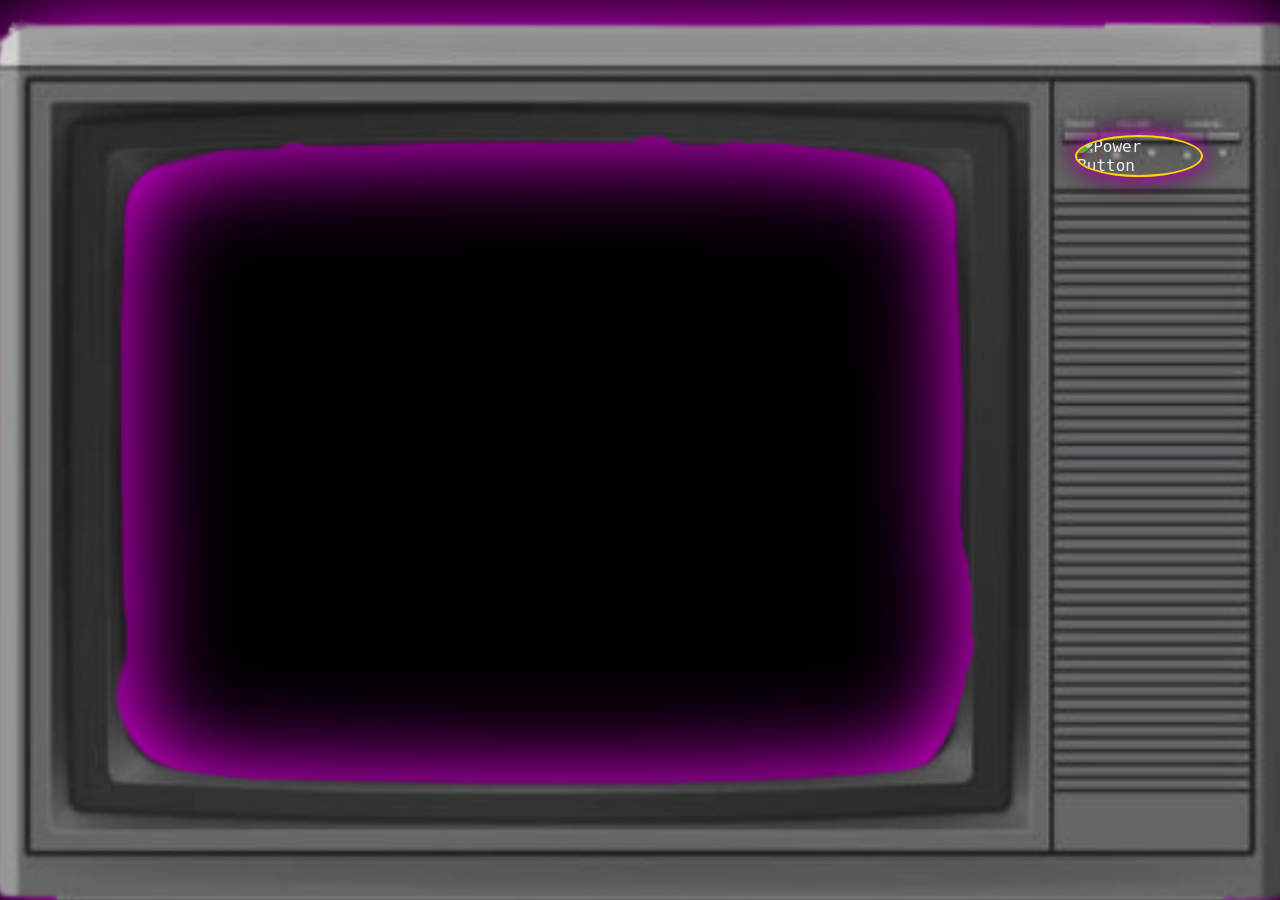
==== commit 3fa91c17: "Sync with matrix message 337092691791989" ====
--- a/index.html
+++ b/index.html
@@ -13,6 +13,8 @@
     <link rel="stylesheet" href="chromashift-monkeypaw.css">
     <!-- DreamOS Windows 97 System Styles -->
     <link rel="stylesheet" href="chromashift-dreamos.css">
+    <!-- Player UI Styles -->
+    <link rel="stylesheet" href="chromashift-player-ui.css">
 
     <!-- NEW: Import map to resolve Three.js module -->
     <script type="importmap">
@@ -828,6 +830,11 @@
     <script type="module" src="./chromashift-dreamos-api.js"></script>
     <script type="module" src="./chromashift-dreamos-game.js"></script>
     <script type="module" src="./chromashift-dreamos-integration.js"></script>
+    
+    <!-- Player Tracking and UI Systems -->
+    <script type="module" src="./chromashift-player-tracker.js"></script>
+    <script type="module" src="./chromashift-custom-radio.js"></script>
+    <script type="module" src="./chromashift-player-ui.js"></script>
 </body>
 </html>
 
--- a/chromashift-player-ui.css
+++ b/chromashift-player-ui.css
@@ -0,0 +1,542 @@
+/* ChromaShift Player UI Styles - Bottom left TV and stats display */
+
+/* Bottom Left Collapsible TV */
+#bottom-left-tv {
+    position: fixed;
+    bottom: 20px;
+    left: 20px;
+    width: 200px;
+    height: 150px;
+    z-index: 100;
+    cursor: pointer;
+    transition: all 0.3s ease;
+    opacity: 0.8;
+}
+
+#bottom-left-tv:hover {
+    opacity: 1;
+    transform: scale(1.05);
+}
+
+#bottom-left-tv.collapsed {
+    width: 60px;
+    height: 60px;
+    border-radius: 50%;
+    overflow: hidden;
+    background: rgba(0, 0, 0, 0.9);
+    box-shadow: 0 0 20px rgba(255, 0, 255, 0.5);
+}
+
+#bottom-left-tv.expanded {
+    width: 400px;
+    height: 300px;
+    border-radius: 10px;
+    background: rgba(0, 0, 0, 0.95);
+    box-shadow: 
+        0 0 30px rgba(255, 0, 255, 0.8),
+        0 0 60px rgba(0, 255, 255, 0.4);
+}
+
+.tv-screen {
+    width: 100%;
+    height: 100%;
+    background: linear-gradient(45deg, #000011, #001122);
+    position: relative;
+    overflow: hidden;
+    border-radius: inherit;
+}
+
+.tv-content {
+    padding: 15px;
+    height: 100%;
+    display: flex;
+    flex-direction: column;
+    font-family: 'Courier New', monospace;
+    color: #00ff88;
+    font-size: 12px;
+    line-height: 1.4;
+}
+
+.tv-header {
+    display: flex;
+    justify-content: space-between;
+    align-items: center;
+    margin-bottom: 10px;
+    padding-bottom: 5px;
+    border-bottom: 1px solid #00ff88;
+}
+
+.tv-title {
+    font-weight: bold;
+    color: #ff00ff;
+    font-size: 10px;
+}
+
+.tv-controls {
+    display: flex;
+    gap: 5px;
+}
+
+.tv-control-btn {
+    background: rgba(255, 0, 255, 0.3);
+    border: 1px solid #ff00ff;
+    color: #ff00ff;
+    padding: 2px 6px;
+    border-radius: 3px;
+    cursor: pointer;
+    font-size: 8px;
+    transition: all 0.2s ease;
+}
+
+.tv-control-btn:hover {
+    background: rgba(255, 0, 255, 0.6);
+    box-shadow: 0 0 10px rgba(255, 0, 255, 0.8);
+}
+
+.narrative-display {
+    flex: 1;
+    overflow-y: auto;
+    scrollbar-width: thin;
+    scrollbar-color: #ff00ff #001122;
+}
+
+.narrative-display::-webkit-scrollbar {
+    width: 4px;
+}
+
+.narrative-display::-webkit-scrollbar-track {
+    background: #001122;
+}
+
+.narrative-display::-webkit-scrollbar-thumb {
+    background: #ff00ff;
+    border-radius: 2px;
+}
+
+.narrative-item {
+    margin-bottom: 8px;
+    padding: 8px;
+    background: rgba(0, 255, 136, 0.1);
+    border-left: 3px solid #00ff88;
+    border-radius: 3px;
+    cursor: pointer;
+    transition: all 0.2s ease;
+}
+
+.narrative-item:hover {
+    background: rgba(0, 255, 136, 0.2);
+    transform: translateX(3px);
+}
+
+.narrative-text {
+    color: #00ff88;
+    font-size: 11px;
+    line-height: 1.3;
+    margin-bottom: 4px;
+    max-height: 60px;
+    overflow: hidden;
+    text-overflow: ellipsis;
+}
+
+.narrative-time {
+    color: #888;
+    font-size: 9px;
+}
+
+/* Player Stats Panel */
+.player-stats-panel {
+    position: fixed;
+    top: 20px;
+    right: 20px;
+    width: 250px;
+    background: rgba(0, 0, 0, 0.9);
+    border: 2px solid #ff00ff;
+    border-radius: 10px;
+    padding: 15px;
+    z-index: 101;
+    font-family: 'Courier New', monospace;
+    color: #00ff88;
+    box-shadow: 0 0 20px rgba(255, 0, 255, 0.5);
+    backdrop-filter: blur(5px);
+}
+
+.stats-header {
+    text-align: center;
+    margin-bottom: 15px;
+    padding-bottom: 10px;
+    border-bottom: 1px solid #ff00ff;
+}
+
+.stats-title {
+    color: #ff00ff;
+    font-size: 14px;
+    font-weight: bold;
+    margin-bottom: 5px;
+}
+
+.stats-subtitle {
+    color: #888;
+    font-size: 10px;
+}
+
+.stats-grid {
+    display: grid;
+    grid-template-columns: 1fr 1fr;
+    gap: 10px;
+    margin-bottom: 15px;
+}
+
+.stat-item {
+    background: rgba(0, 255, 136, 0.1);
+    padding: 8px;
+    border-radius: 5px;
+    border-left: 3px solid #00ff88;
+}
+
+.stat-label {
+    color: #888;
+    font-size: 9px;
+    margin-bottom: 2px;
+}
+
+.stat-value {
+    color: #00ff88;
+    font-size: 12px;
+    font-weight: bold;
+}
+
+.stats-actions {
+    display: flex;
+    gap: 5px;
+}
+
+.stats-btn {
+    flex: 1;
+    background: rgba(255, 0, 255, 0.3);
+    border: 1px solid #ff00ff;
+    color: #ff00ff;
+    padding: 6px;
+    border-radius: 5px;
+    cursor: pointer;
+    font-size: 9px;
+    transition: all 0.2s ease;
+}
+
+.stats-btn:hover {
+    background: rgba(255, 0, 255, 0.6);
+    box-shadow: 0 0 10px rgba(255, 0, 255, 0.8);
+}
+
+/* Reset Notification */
+.reset-notification {
+    position: fixed;
+    top: 50%;
+    left: 50%;
+    transform: translate(-50%, -50%) scale(0.8);
+    background: rgba(0, 0, 0, 0.95);
+    border: 2px solid #ff00ff;
+    border-radius: 10px;
+    padding: 20px;
+    z-index: 1000;
+    font-family: 'Courier New', monospace;
+    color: #00ff88;
+    text-align: center;
+    opacity: 0;
+    transition: all 0.3s ease;
+    box-shadow: 0 0 30px rgba(255, 0, 255, 0.8);
+}
+
+.reset-notification.show {
+    opacity: 1;
+    transform: translate(-50%, -50%) scale(1);
+}
+
+.reset-content h3 {
+    color: #ff00ff;
+    margin-bottom: 10px;
+    font-size: 16px;
+}
+
+.reset-content p {
+    margin: 5px 0;
+    font-size: 12px;
+    color: #00ff88;
+}
+
+/* Voice Recognition Indicator */
+.voice-indicator {
+    position: fixed;
+    bottom: 20px;
+    right: 20px;
+    width: 60px;
+    height: 60px;
+    background: rgba(255, 0, 255, 0.3);
+    border: 2px solid #ff00ff;
+    border-radius: 50%;
+    z-index: 100;
+    cursor: pointer;
+    transition: all 0.3s ease;
+    display: flex;
+    align-items: center;
+    justify-content: center;
+    font-family: 'Courier New', monospace;
+    color: #ff00ff;
+    font-weight: bold;
+    animation: pulse 2s infinite;
+}
+
+.voice-indicator:hover {
+    background: rgba(255, 0, 255, 0.6);
+    box-shadow: 0 0 20px rgba(255, 0, 255, 0.8);
+    transform: scale(1.1);
+}
+
+.voice-indicator.active {
+    background: rgba(0, 255, 136, 0.3);
+    border-color: #00ff88;
+    color: #00ff88;
+    animation: voice-pulse 1s infinite;
+}
+
+.voice-indicator::before {
+    content: '🎤';
+    font-size: 24px;
+}
+
+@keyframes pulse {
+    0%, 100% { opacity: 0.8; }
+    50% { opacity: 1; }
+}
+
+@keyframes voice-pulse {
+    0%, 100% { 
+        opacity: 0.8;
+        box-shadow: 0 0 10px rgba(0, 255, 136, 0.5);
+    }
+    50% { 
+        opacity: 1;
+        box-shadow: 0 0 20px rgba(0, 255, 136, 1);
+    }
+}
+
+/* Custom Radio Station Manager */
+.radio-manager {
+    position: fixed;
+    top: 50%;
+    left: 50%;
+    transform: translate(-50%, -50%);
+    width: 500px;
+    max-height: 80vh;
+    background: rgba(0, 0, 0, 0.95);
+    border: 2px solid #ff00ff;
+    border-radius: 10px;
+    padding: 20px;
+    z-index: 1000;
+    font-family: 'Courier New', monospace;
+    color: #00ff88;
+    overflow-y: auto;
+    display: none;
+}
+
+.radio-manager.show {
+    display: block;
+}
+
+.radio-header {
+    text-align: center;
+    margin-bottom: 20px;
+    padding-bottom: 10px;
+    border-bottom: 1px solid #ff00ff;
+}
+
+.radio-title {
+    color: #ff00ff;
+    font-size: 18px;
+    font-weight: bold;
+    margin-bottom: 5px;
+}
+
+.radio-subtitle {
+    color: #888;
+    font-size: 12px;
+}
+
+.radio-section {
+    margin-bottom: 20px;
+}
+
+.section-title {
+    color: #00ff88;
+    font-size: 14px;
+    font-weight: bold;
+    margin-bottom: 10px;
+    padding-bottom: 5px;
+    border-bottom: 1px solid #00ff88;
+}
+
+.form-group {
+    margin-bottom: 15px;
+}
+
+.form-label {
+    display: block;
+    color: #888;
+    font-size: 11px;
+    margin-bottom: 5px;
+}
+
+.form-input, .form-textarea, .form-select {
+    width: 100%;
+    background: rgba(0, 255, 136, 0.1);
+    border: 1px solid #00ff88;
+    color: #00ff88;
+    padding: 8px;
+    border-radius: 5px;
+    font-family: 'Courier New', monospace;
+    font-size: 12px;
+}
+
+.form-textarea {
+    resize: vertical;
+    min-height: 80px;
+}
+
+.form-file {
+    background: rgba(255, 0, 255, 0.1);
+    border: 1px solid #ff00ff;
+    color: #ff00ff;
+    padding: 8px;
+    border-radius: 5px;
+    font-family: 'Courier New', monospace;
+    font-size: 11px;
+}
+
+.radio-actions {
+    display: flex;
+    gap: 10px;
+    margin-top: 20px;
+}
+
+.radio-btn {
+    flex: 1;
+    background: rgba(255, 0, 255, 0.3);
+    border: 1px solid #ff00ff;
+    color: #ff00ff;
+    padding: 10px;
+    border-radius: 5px;
+    cursor: pointer;
+    font-family: 'Courier New', monospace;
+    font-size: 12px;
+    transition: all 0.2s ease;
+}
+
+.radio-btn:hover {
+    background: rgba(255, 0, 255, 0.6);
+    box-shadow: 0 0 10px rgba(255, 0, 255, 0.8);
+}
+
+.radio-btn.primary {
+    background: rgba(0, 255, 136, 0.3);
+    border-color: #00ff88;
+    color: #00ff88;
+}
+
+.radio-btn.primary:hover {
+    background: rgba(0, 255, 136, 0.6);
+    box-shadow: 0 0 10px rgba(0, 255, 136, 0.8);
+}
+
+/* Responsive Design */
+@media (max-width: 768px) {
+    #bottom-left-tv {
+        bottom: 10px;
+        left: 10px;
+        width: 150px;
+        height: 100px;
+    }
+    
+    #bottom-left-tv.expanded {
+        width: 300px;
+        height: 200px;
+    }
+    
+    .player-stats-panel {
+        top: 10px;
+        right: 10px;
+        width: 200px;
+        padding: 10px;
+    }
+    
+    .voice-indicator {
+        bottom: 10px;
+        right: 10px;
+        width: 50px;
+        height: 50px;
+    }
+    
+    .voice-indicator::before {
+        font-size: 20px;
+    }
+    
+    .radio-manager {
+        width: 90%;
+        max-height: 90vh;
+        padding: 15px;
+    }
+}
+
+/* Close button for modals */
+.modal-close {
+    position: absolute;
+    top: 10px;
+    right: 15px;
+    background: none;
+    border: none;
+    color: #ff00ff;
+    font-size: 20px;
+    cursor: pointer;
+    z-index: 1001;
+}
+
+.modal-close:hover {
+    color: #00ff88;
+}
+
+/* Overlay for modals */
+.modal-overlay {
+    position: fixed;
+    top: 0;
+    left: 0;
+    width: 100%;
+    height: 100%;
+    background: rgba(0, 0, 0, 0.8);
+    z-index: 999;
+    display: none;
+}
+
+.modal-overlay.show {
+    display: block;
+}
+
+/* Custom scrollbars for better aesthetics */
+.player-stats-panel::-webkit-scrollbar,
+.radio-manager::-webkit-scrollbar {
+    width: 6px;
+}
+
+.player-stats-panel::-webkit-scrollbar-track,
+.radio-manager::-webkit-scrollbar-track {
+    background: rgba(0, 255, 136, 0.1);
+    border-radius: 3px;
+}
+
+.player-stats-panel::-webkit-scrollbar-thumb,
+.radio-manager::-webkit-scrollbar-thumb {
+    background: #ff00ff;
+    border-radius: 3px;
+}
+
+.player-stats-panel::-webkit-scrollbar-thumb:hover,
+.radio-manager::-webkit-scrollbar-thumb:hover {
+    background: #00ff88;
+}
